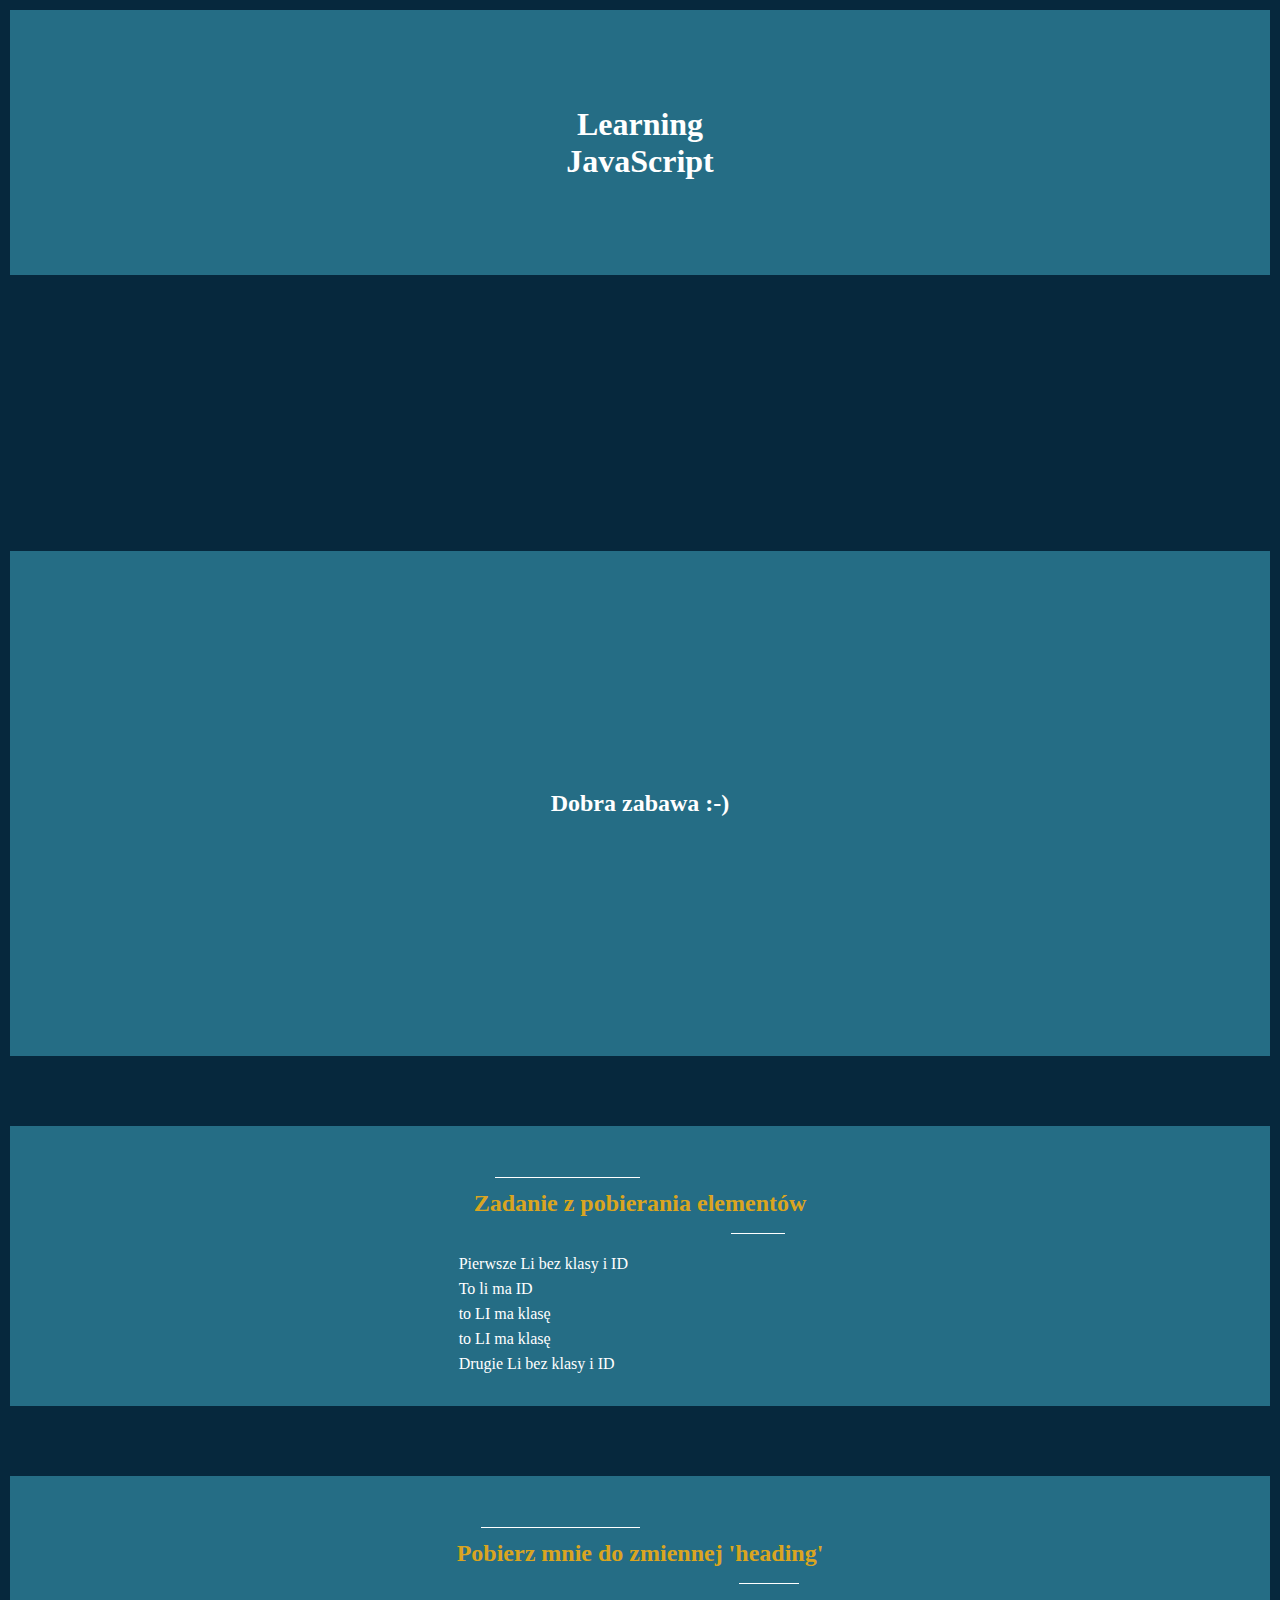
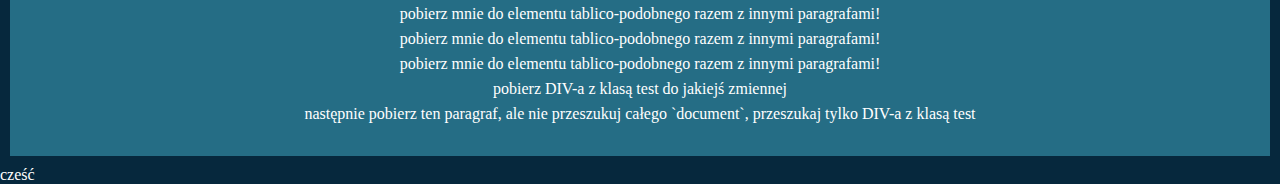
==== index.html @ 89d1a1ee "importing elements on the page chapter 2" ====
<!DOCTYPE html>
<html lang="pl">

<head>
    <meta charset="UTF-8">
    <meta http-equiv="X-UA-Compatible" content="IE=edge">
    <meta name="viewport" content="width=device-width, initial-scale=1.0">
    <link rel="stylesheet" href="./css/style.css">
    <title>Document</title>
</head>

<body>
    <header class="header section">
        <h1 class="header__title">Learning <br> JavaScript</h1>
        <div class="header__pic"></div>
    </header>
    <main class="main">
        <div class="main__fun section">
            <h2>Dobra zabawa :-)</h2>
        </div>
        <div class="freespace"></div>
        <div class="main__task1 section">
            <ul class="main__task1-list">
                <h2>Zadanie z pobierania elementów</h2>
                <li>Pierwsze Li bez klasy i ID</li>
                <li id="item"> To li ma ID</li>
                <li class="test">to LI ma klasę</li>
                <li class="test">to LI ma klasę</li>
                <li>Drugie Li bez klasy i ID</li>
            </ul>
        </div>
        <div class="freespace"></div>
        <div class="main__task2 section ">
            <h2>Pobierz mnie do zmiennej 'heading'</h2>
            <p>pobierz mnie do elementu tablico-podobnego razem z innymi paragrafami!</p>
            <p>pobierz mnie do elementu tablico-podobnego razem z innymi paragrafami!</p>
            <p>pobierz mnie do elementu tablico-podobnego razem z innymi paragrafami!</p>
            <div class="test2">
                <p>pobierz DIV-a z klasą test do jakiejś zmiennej</p>
                <p id="test3">następnie pobierz ten paragraf, ale nie przeszukuj całego `document`, przeszukaj tylko
                    DIV-a z klasą test</p>
            </div>
    </main>
    </div>
    <script src="./script.js"></script>
</body>

</html>
---- css/style.css ----
* {
  margin: 0;
  padding: 0;
}

body {
  position: relative;
  background-color: #06283D;
  color: white;
}

.header {
  height: 25vh;
  margin-bottom: 20%;
  background-color: #256D85;
}

.header__title {
  color: #fff;
  text-align: center;
}

.section {
  display: -webkit-box;
  display: -ms-flexbox;
  display: flex;
  padding: 20px;
  -webkit-box-orient: vertical;
  -webkit-box-direction: normal;
      -ms-flex-direction: column;
          flex-direction: column;
  -webkit-box-pack: center;
      -ms-flex-pack: center;
          justify-content: center;
  -webkit-box-align: center;
      -ms-flex-align: center;
          align-items: center;
  text-align: center;
  border: 10px solid #06283D;
}

.freespace {
  padding: 25px;
  background-color: #06283D;
}

.main {
  background-color: #256D85;
}

.main__fun {
  height: 45vh;
  padding: 50px;
}

.main__fun border
h2 {
  color: #eee;
  text-align: center;
}

.main__task1, .main__task2 {
  padding: 30px;
  line-height: 25px;
}

.main__task1-list {
  text-align: left;
  list-style-type: none;
}

.main__task1 h2, .main__task2 h2 {
  position: relative;
  padding: 15px;
  color: goldenrod;
  text-align: center;
  margin: 20px 0px;
}

.main__task1 h2::before, .main__task2 h2::before {
  position: absolute;
  content: '';
  height: 1px;
  width: 40%;
  left: 10%;
  top: 0%;
  border-bottom: 1px solid #fff;
}

.main__task1 h2::after, .main__task2 h2::after {
  position: absolute;
  content: '';
  height: 10px;
  width: 15%;
  right: 10%;
  bottom: -5%;
  border-bottom: 1px solid #fff;
}
/*# sourceMappingURL=style.css.map */
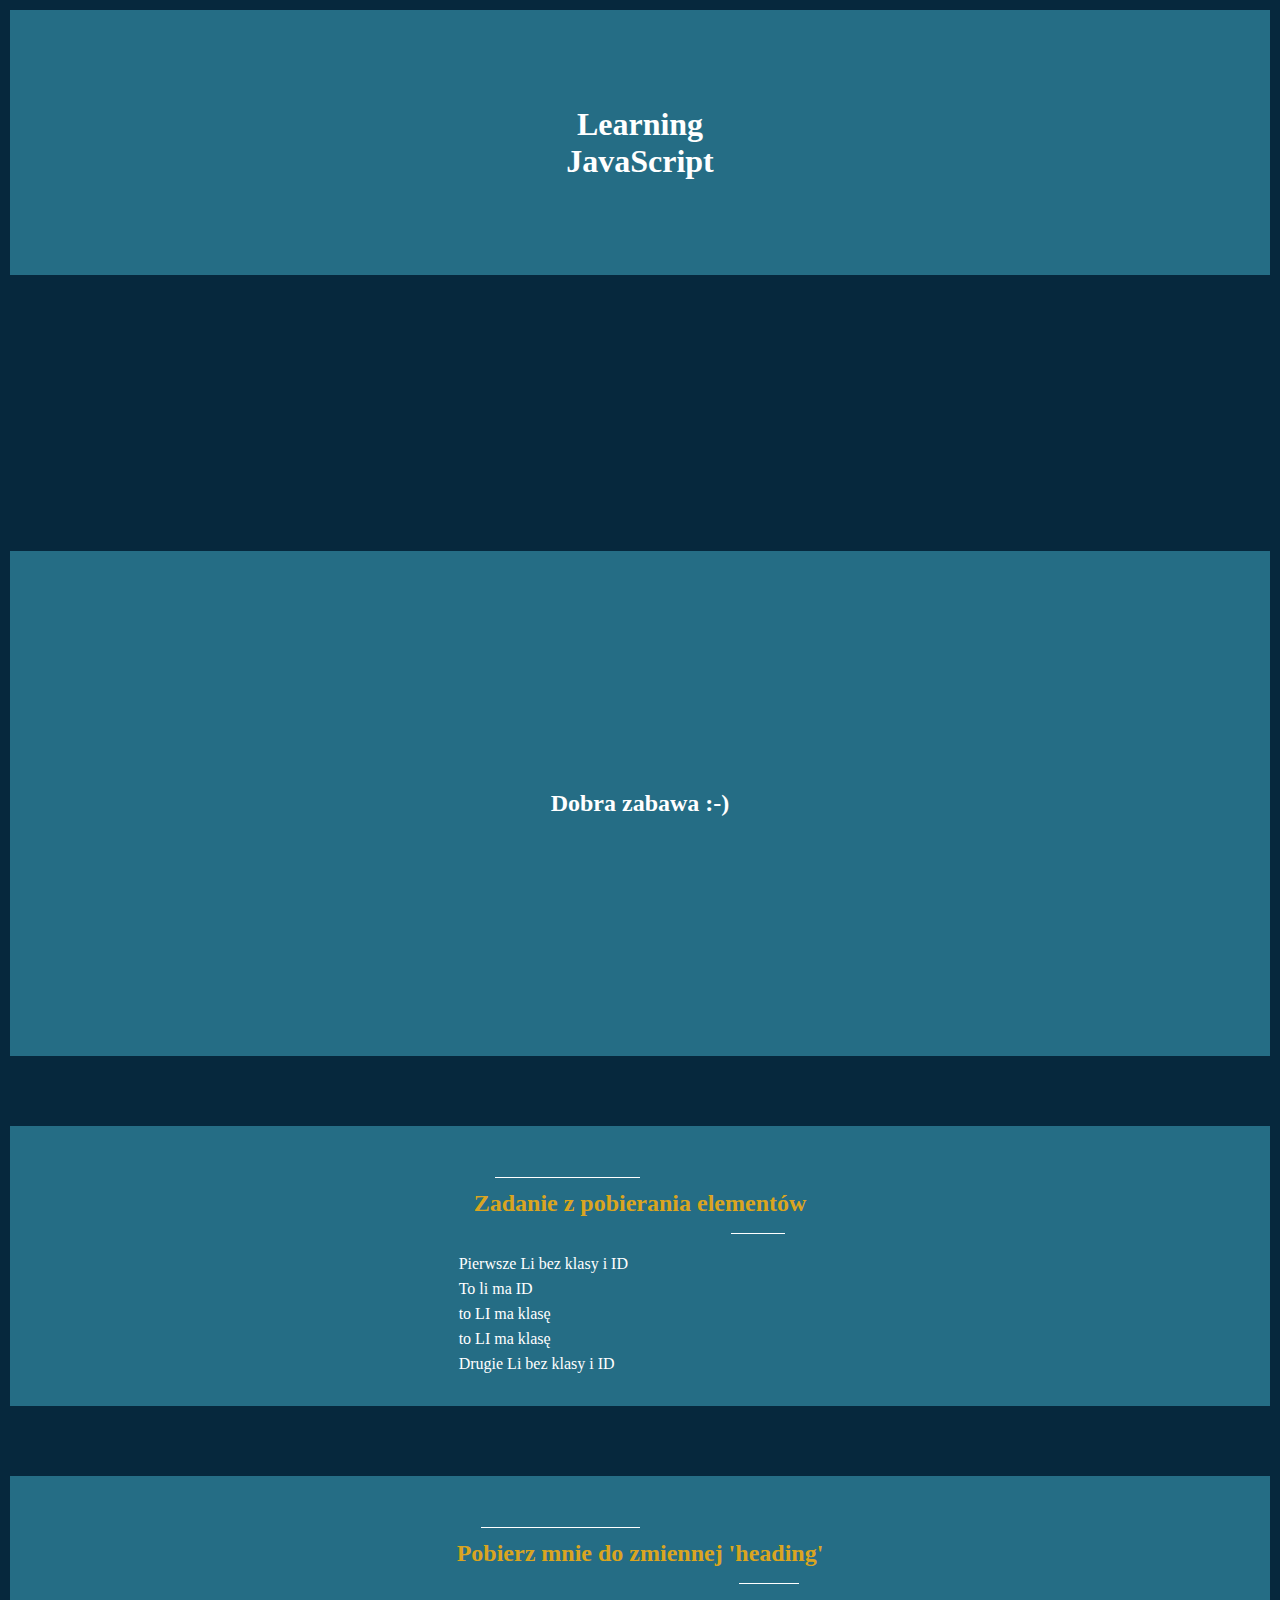
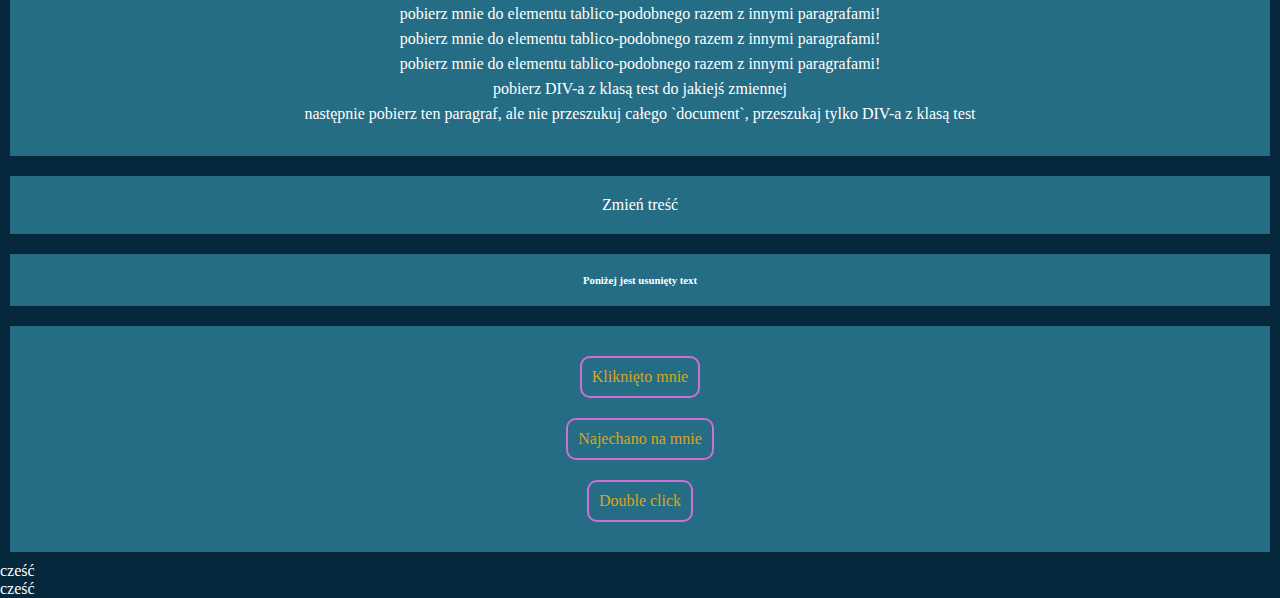
==== commit dc198c45: "Event" ====
--- a/index.html
+++ b/index.html
@@ -40,8 +40,23 @@
                 <p id="test3">następnie pobierz ten paragraf, ale nie przeszukuj całego `document`, przeszukaj tylko
                     DIV-a z klasą test</p>
             </div>
+        </div>
+        <div class="main__task3 section">
+            <button class="button3 btn">Przycisk</button>
+        </div>
+        <div class="main__task4 section">
+            <div class="remove">
+                <h6>Poniżej jest usunięty text</h6>
+                <p class="remove__p">Usuń ten paragrafami</p>
+            </div>
+        </div>
+        <div class="main__task5 section">
+            <div class="btn btn-1">Kliknięto mnie</div>
+            <div class="btn btn-2">Najechano na mnie</div>
+            <div class="btn btn-3">Double click</div>
+        </div>
     </main>
-    </div>
+    <div class="div73"></div>
     <script src="./script.js"></script>
 </body>
 
--- a/css/style.css
+++ b/css/style.css
@@ -44,6 +44,15 @@
   background-color: #06283D;
 }
 
+.btn {
+  padding: 10px;
+  margin: 10px;
+  border: 2px solid #d26dd2;
+  border-radius: 10px;
+  color: goldenrod;
+  cursor: pointer;
+}
+
 .main {
   background-color: #256D85;
 }
@@ -53,8 +62,7 @@
   padding: 50px;
 }
 
-.main__fun border
-h2 {
+.main__fun border h2 {
   color: #eee;
   text-align: center;
 }
@@ -79,7 +87,7 @@
 
 .main__task1 h2::before, .main__task2 h2::before {
   position: absolute;
-  content: '';
+  content: "";
   height: 1px;
   width: 40%;
   left: 10%;
@@ -89,11 +97,21 @@
 
 .main__task1 h2::after, .main__task2 h2::after {
   position: absolute;
-  content: '';
+  content: "";
   height: 10px;
   width: 15%;
   right: 10%;
   bottom: -5%;
   border-bottom: 1px solid #fff;
 }
+
+.btn-2 {
+  -webkit-transition: background-color 0.5s;
+  transition: background-color 0.5s;
+}
+
+.btn-2:hover {
+  background-color: goldenrod;
+  color: #fff;
+}
 /*# sourceMappingURL=style.css.map */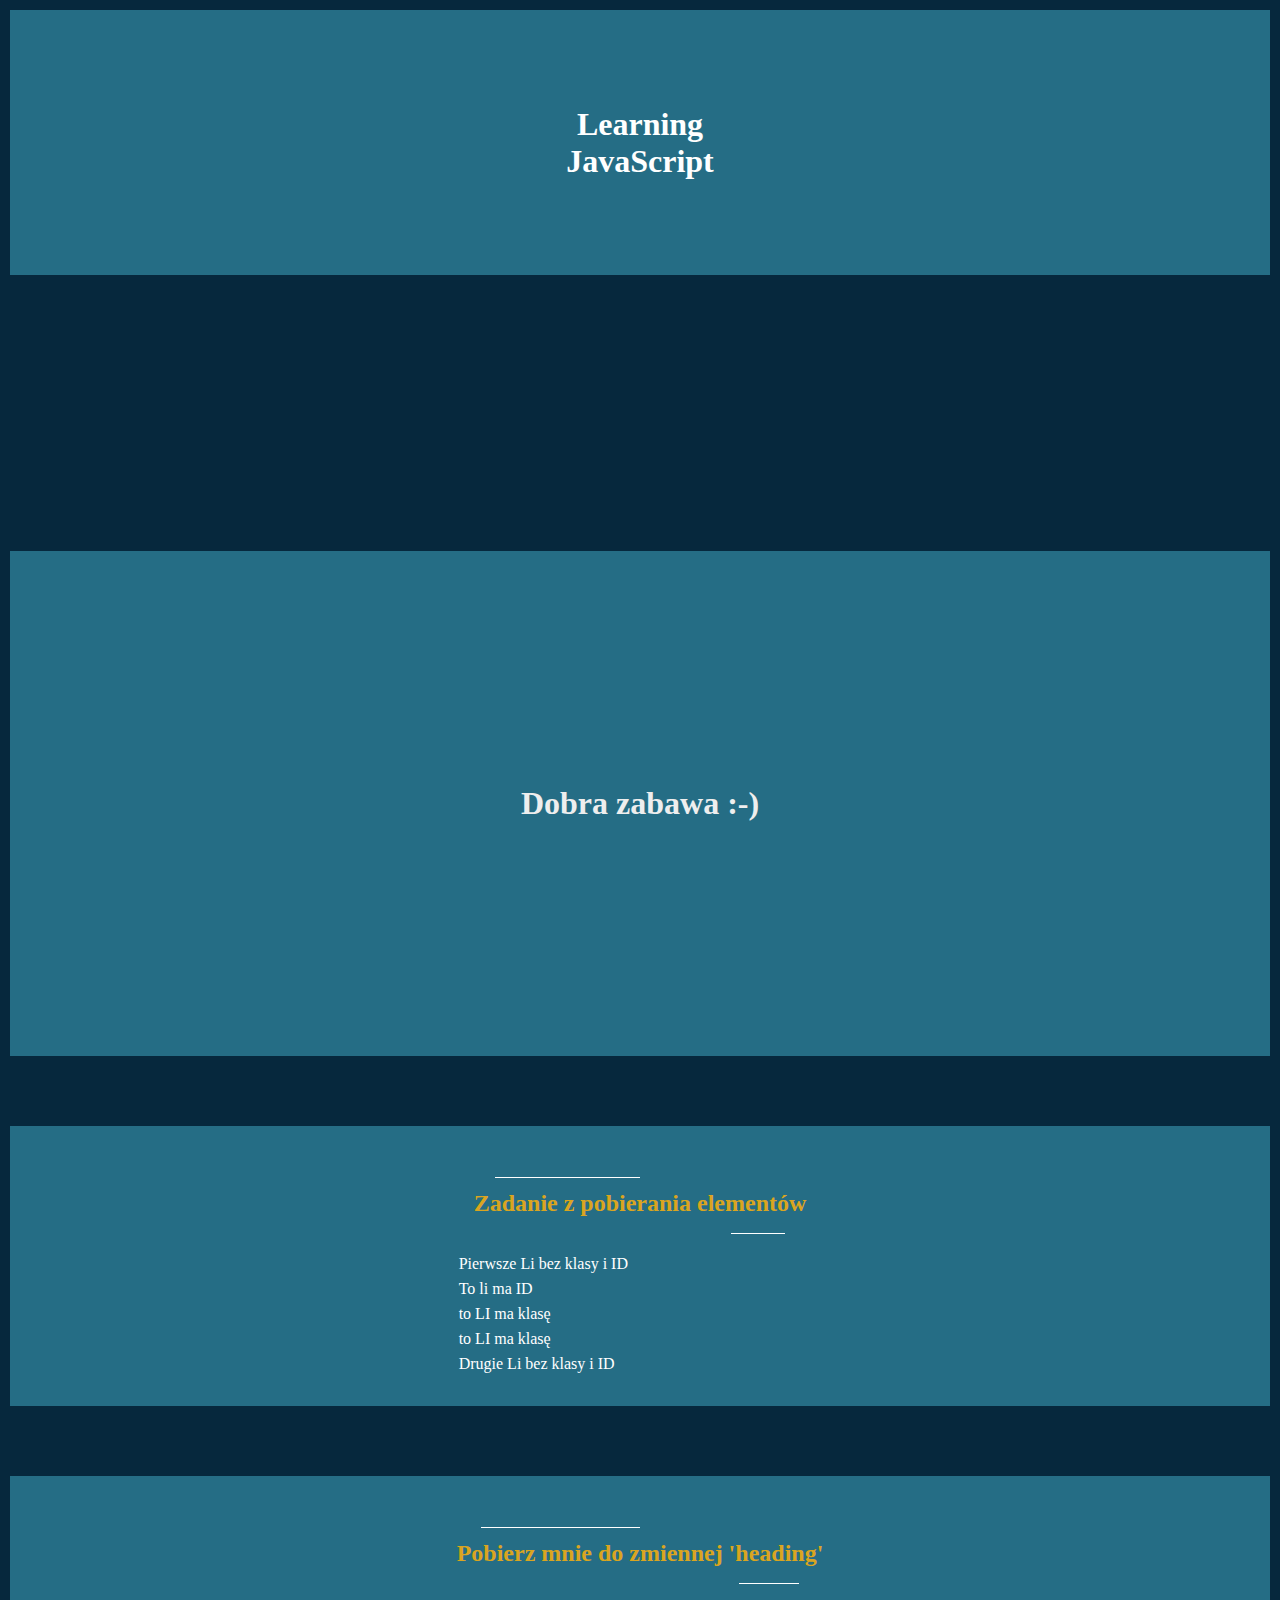
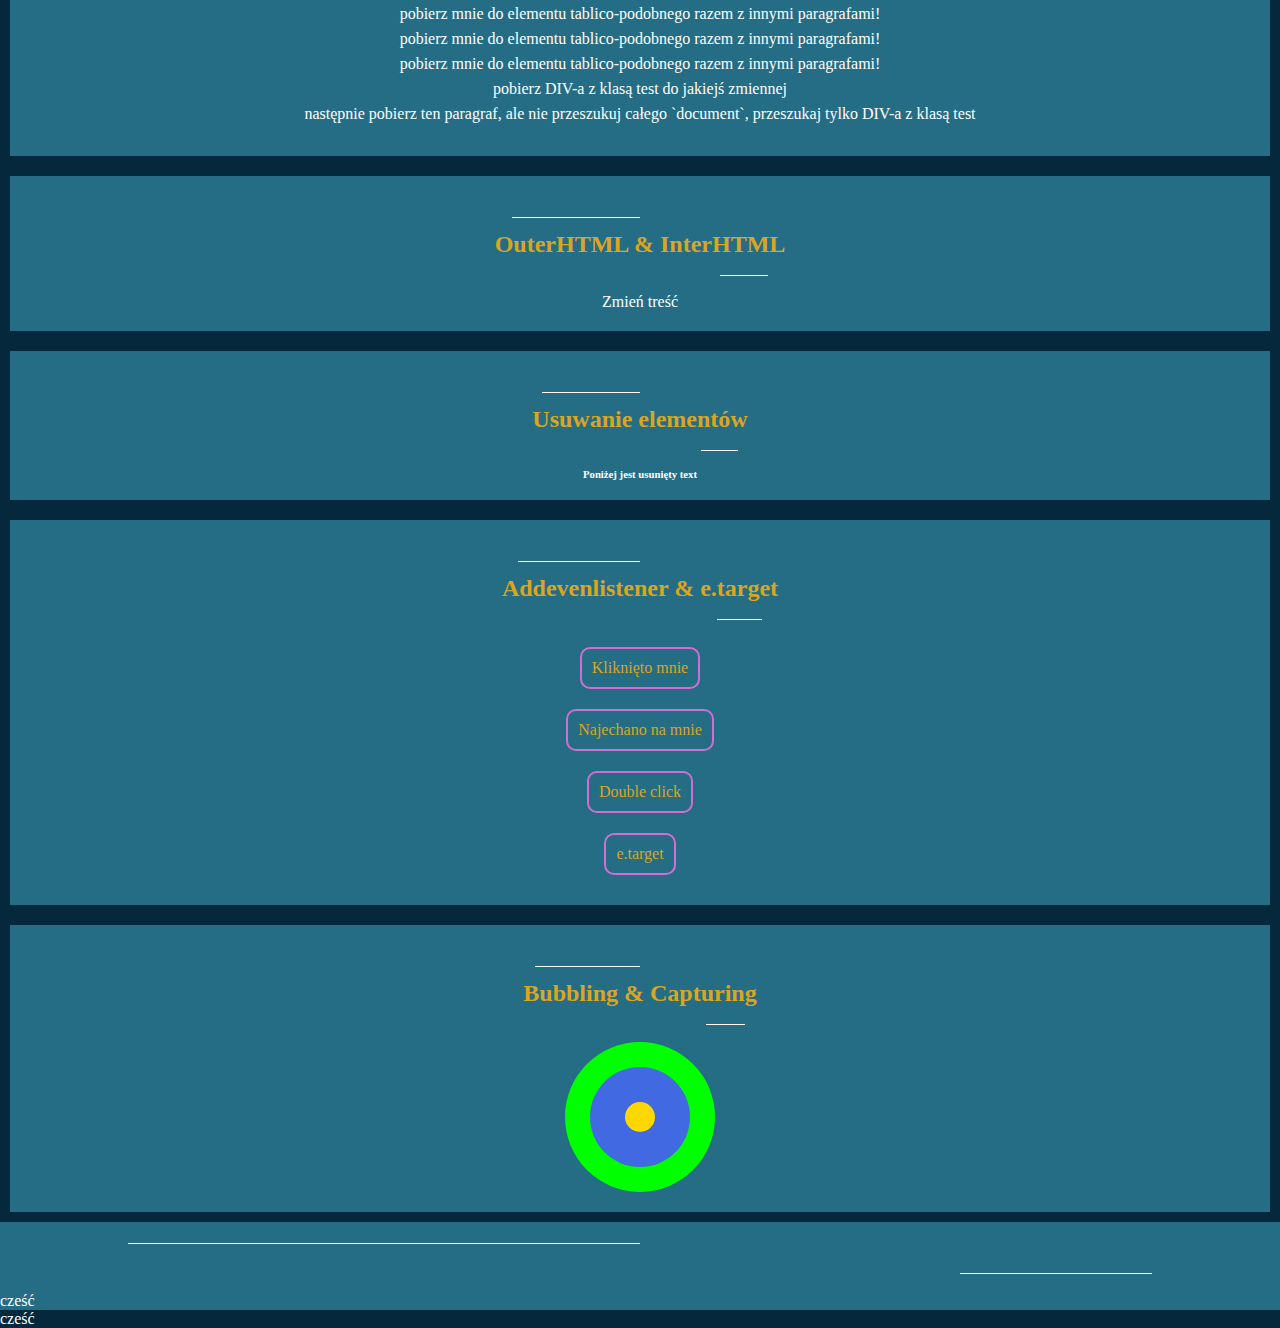
==== commit 97524243: "capturing & bubbling" ====
--- a/index.html
+++ b/index.html
@@ -16,7 +16,7 @@
     </header>
     <main class="main">
         <div class="main__fun section">
-            <h2>Dobra zabawa :-)</h2>
+            <h1>Dobra zabawa :-)</h1>
         </div>
         <div class="freespace"></div>
         <div class="main__task1 section">
@@ -42,22 +42,33 @@
             </div>
         </div>
         <div class="main__task3 section">
+            <h2>OuterHTML & InterHTML</h2>
             <button class="button3 btn">Przycisk</button>
         </div>
         <div class="main__task4 section">
+            <h2>Usuwanie elementów</h2>
             <div class="remove">
                 <h6>Poniżej jest usunięty text</h6>
                 <p class="remove__p">Usuń ten paragrafami</p>
             </div>
         </div>
         <div class="main__task5 section">
+            <h2>Addevenlistener & e.target</h2>
             <div class="btn btn-1">Kliknięto mnie</div>
             <div class="btn btn-2">Najechano na mnie</div>
             <div class="btn btn-3">Double click</div>
+            <div class="btn btn-4">e.target</div>
         </div>
-    </main>
-    <div class="div73"></div>
-    <script src="./script.js"></script>
+        <div class="main__task6 section">
+            <h2>Bubbling & Capturing</h2>
+            <div class="main__task6__lime">
+                <div class="main__task6__blue">
+                    <div class="main__task6__gold"></div>
+                </div>
+            </div>
+        </div>
+        <div class="div73"></div>
+        <script src="./script.js"></script>
 </body>
 
 </html>--- a/css/style.css
+++ b/css/style.css
@@ -62,7 +62,7 @@
   padding: 50px;
 }
 
-.main__fun border h2 {
+.main__fun h1 {
   color: #eee;
   text-align: center;
 }
@@ -77,32 +77,28 @@
   list-style-type: none;
 }
 
-.main__task1 h2, .main__task2 h2 {
-  position: relative;
-  padding: 15px;
-  color: goldenrod;
-  text-align: center;
-  margin: 20px 0px;
+.main__task6__lime {
+  background-color: lime;
+  width: 150px;
+  height: 150px;
+  border-radius: 50%;
 }
 
-.main__task1 h2::before, .main__task2 h2::before {
-  position: absolute;
-  content: "";
-  height: 1px;
-  width: 40%;
-  left: 10%;
-  top: 0%;
-  border-bottom: 1px solid #fff;
+.main__task6__blue {
+  margin: 25px;
+  background-color: royalblue;
+  width: 100px;
+  height: 100px;
+  border-radius: 50%;
 }
 
-.main__task1 h2::after, .main__task2 h2::after {
+.main__task6__gold {
   position: absolute;
-  content: "";
-  height: 10px;
-  width: 15%;
-  right: 10%;
-  bottom: -5%;
-  border-bottom: 1px solid #fff;
+  margin: 35px;
+  background-color: gold;
+  width: 30px;
+  height: 30px;
+  border-radius: 50%;
 }
 
 .btn-2 {
@@ -114,4 +110,32 @@
   background-color: goldenrod;
   color: #fff;
 }
+
+h2 {
+  position: relative;
+  padding: 15px;
+  color: goldenrod;
+  text-align: center;
+  margin: 20px 0px;
+}
+
+h2::before {
+  position: absolute;
+  content: "";
+  height: 1px;
+  width: 40%;
+  left: 10%;
+  top: 0%;
+  border-bottom: 1px solid #fff;
+}
+
+h2::after {
+  position: absolute;
+  content: "";
+  height: 10px;
+  width: 15%;
+  right: 10%;
+  bottom: -5%;
+  border-bottom: 1px solid #fff;
+}
 /*# sourceMappingURL=style.css.map */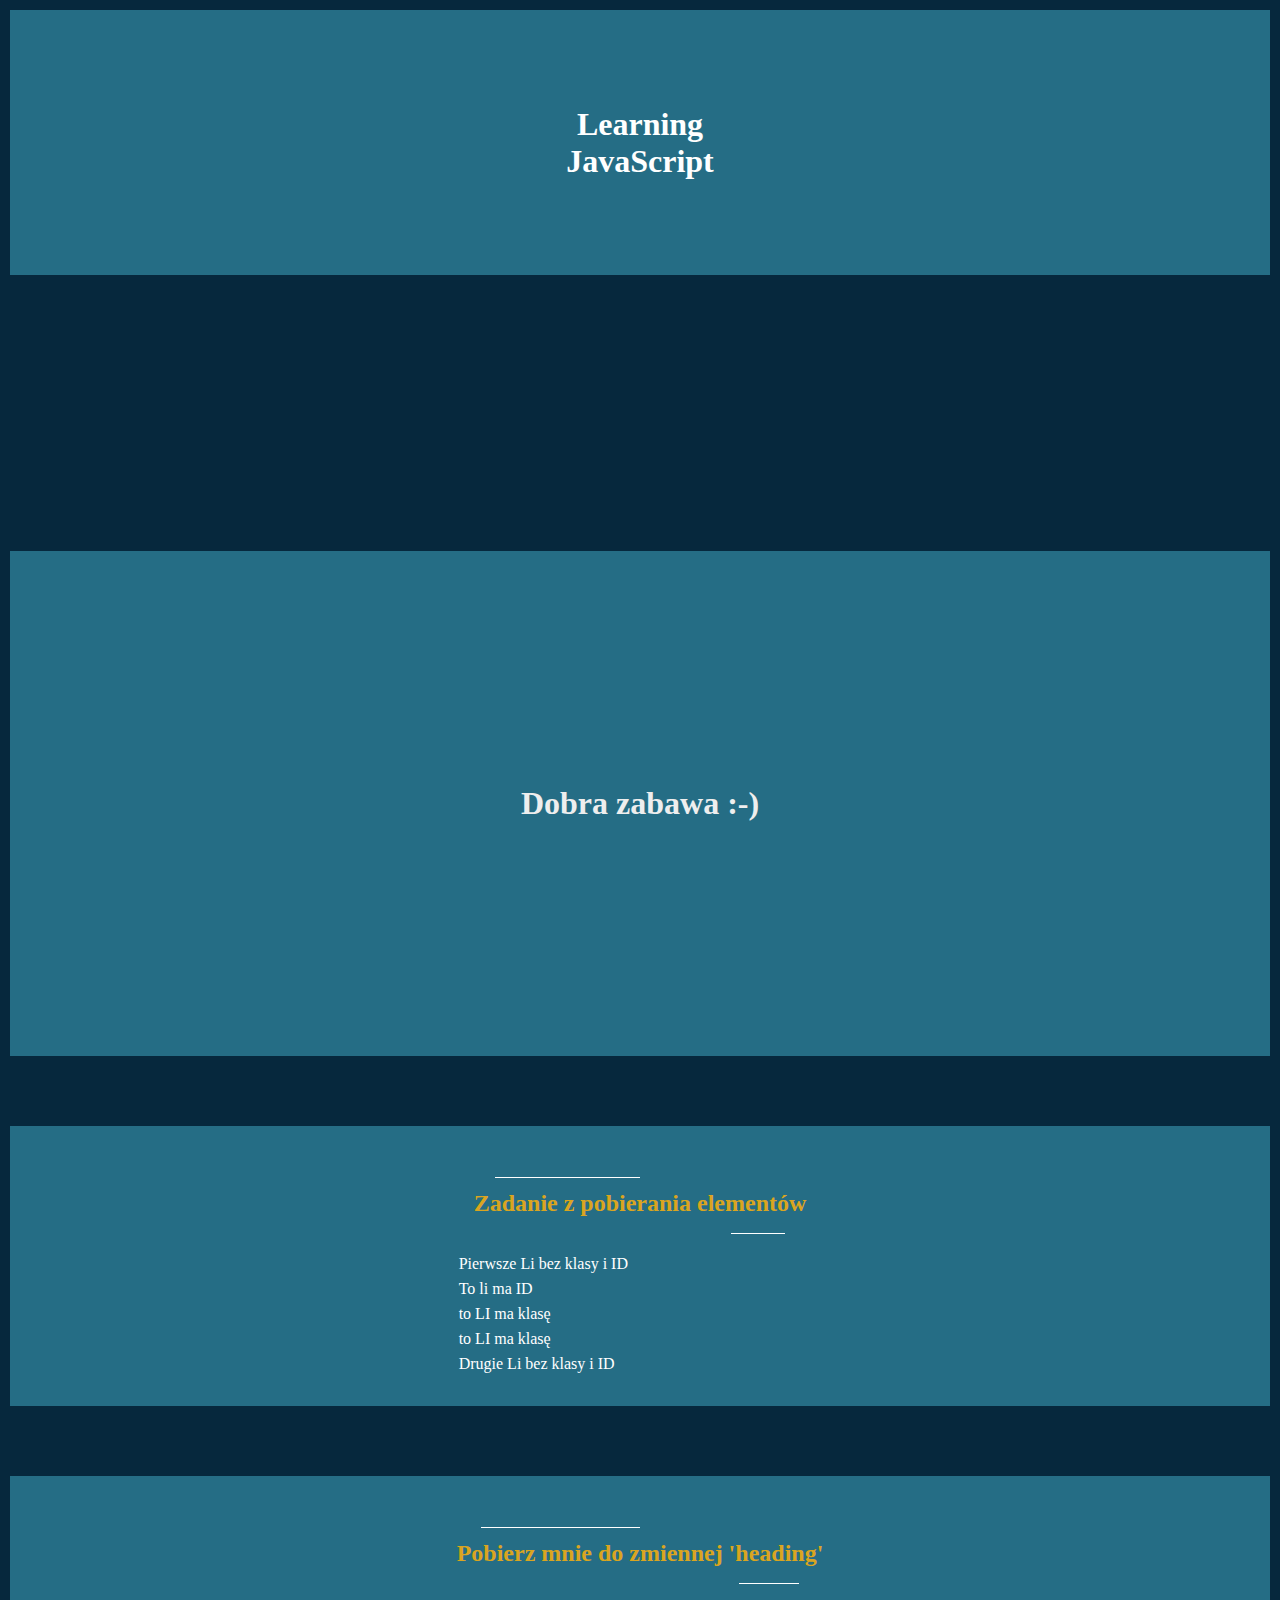
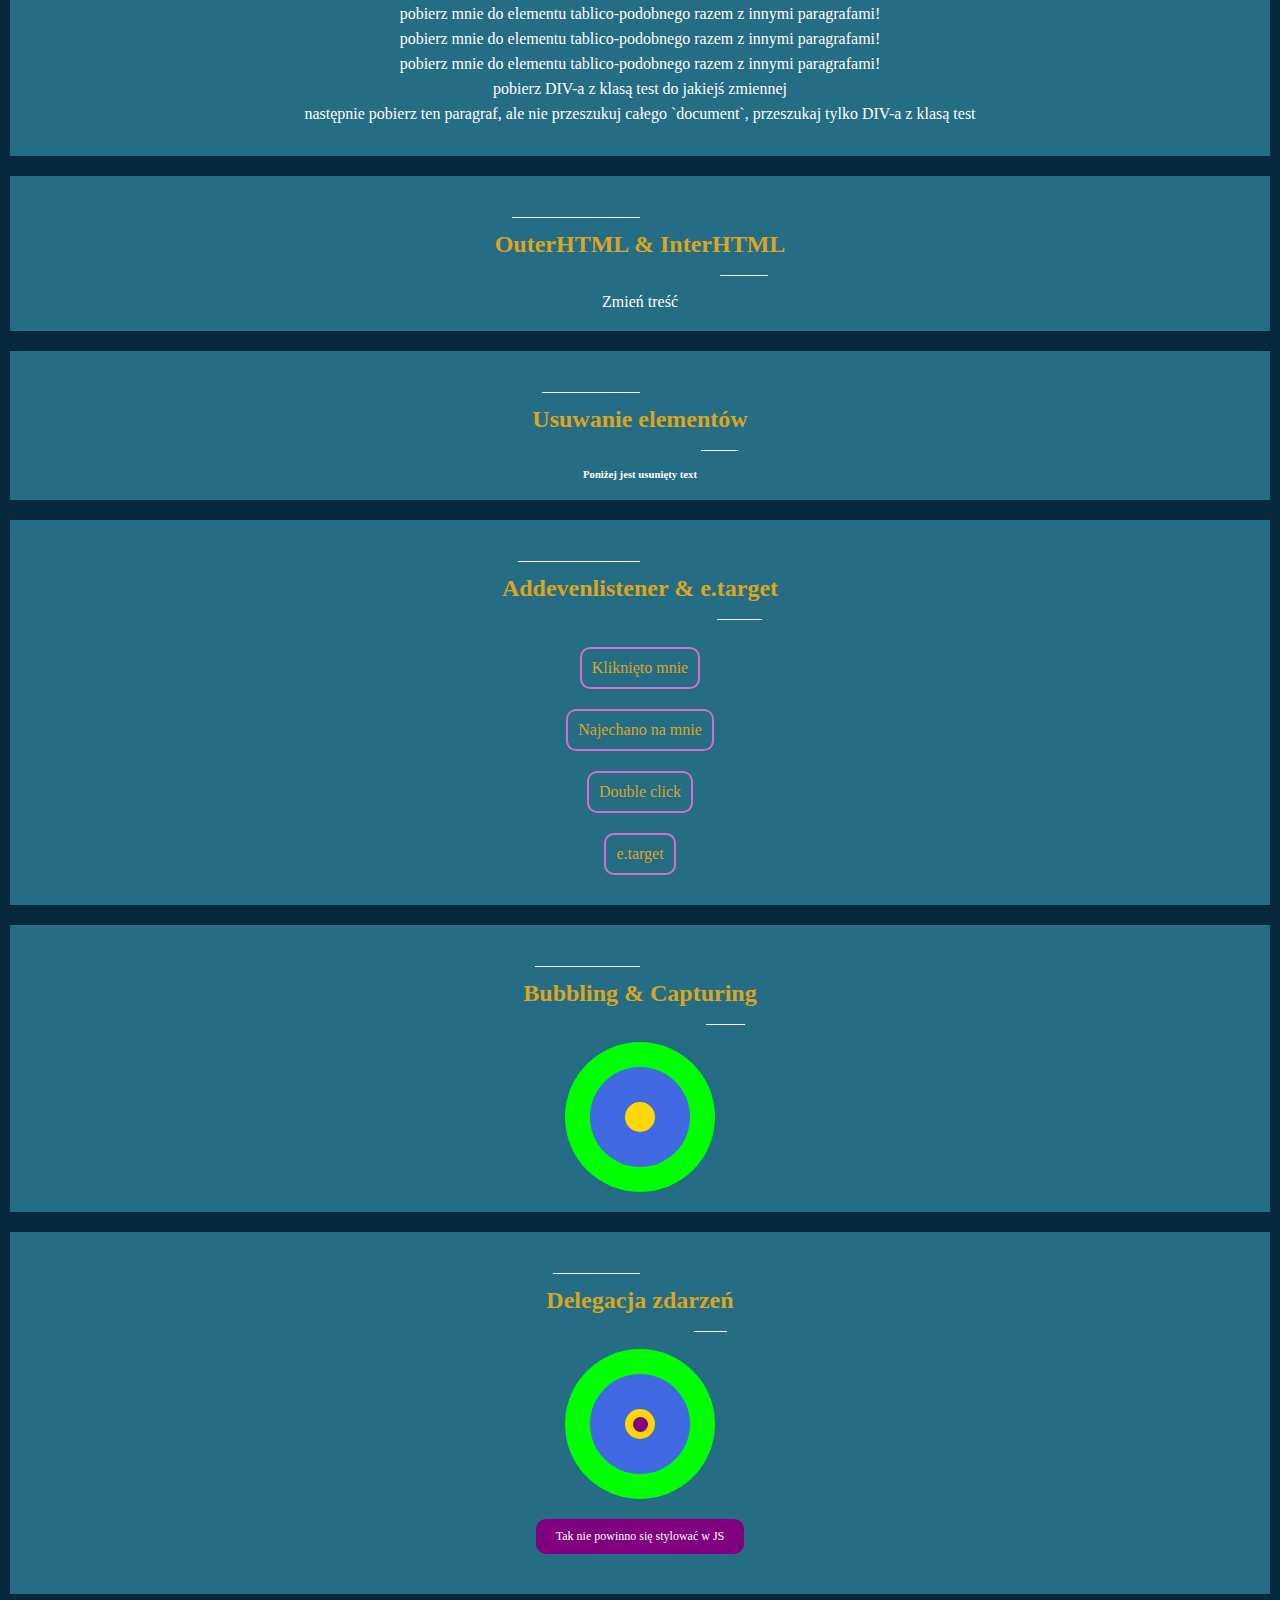
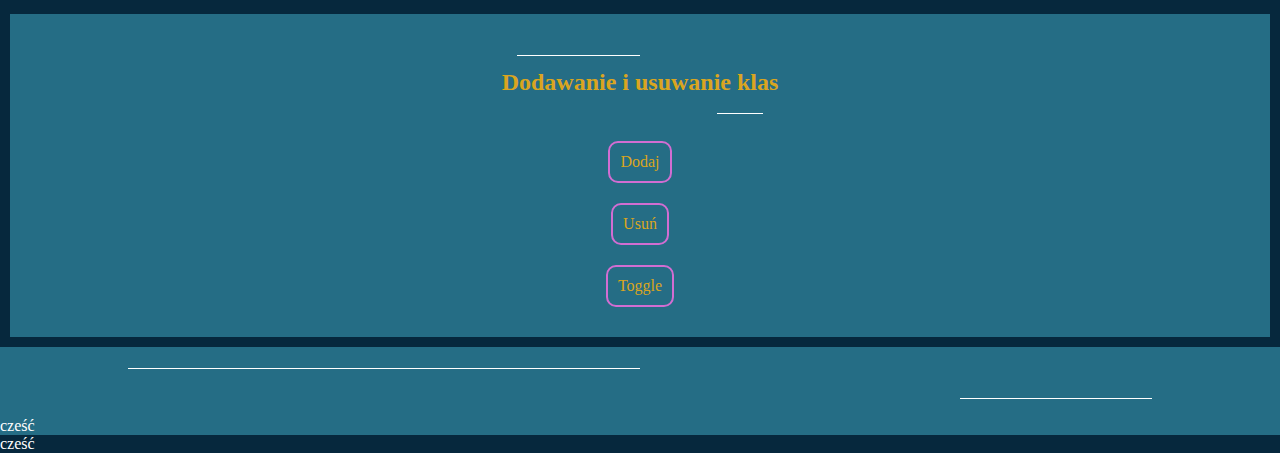
==== commit 53cdfceb: "Add and remove class" ====
--- a/index.html
+++ b/index.html
@@ -67,6 +67,20 @@
                 </div>
             </div>
         </div>
+        <div class="main__task7 section">
+            <h2>Delegacja zdarzeń</h2>
+            <div class="main__task7__lime2 circle circle2">
+                <div class="main__task7__blue2 circle">
+                    <div class="main__task7__gold2 circle circle2"></div>
+                </div>
+            </div>
+        </div>
+        <div class="main__task8 section">
+            <h2>Dodawanie i usuwanie klas</h2>
+            <div class="btn main__task8-add ">Dodaj</div>
+            <div class="btn main__task8-remove">Usuń</div>
+            <div class="btn main__task8-toggle">Toggle</div>
+        </div>
         <div class="div73"></div>
         <script src="./script.js"></script>
 </body>
--- a/css/style.css
+++ b/css/style.css
@@ -21,6 +21,7 @@
 }
 
 .section {
+  position: relative;
   display: -webkit-box;
   display: -ms-flexbox;
   display: flex;
@@ -77,14 +78,14 @@
   list-style-type: none;
 }
 
-.main__task6__lime {
+.main__task6__lime, .main__task6__lime2, .main__task7__lime, .main__task7__lime2 {
   background-color: lime;
   width: 150px;
   height: 150px;
   border-radius: 50%;
 }
 
-.main__task6__blue {
+.main__task6__blue, .main__task6__blue2, .main__task7__blue, .main__task7__blue2 {
   margin: 25px;
   background-color: royalblue;
   width: 100px;
@@ -92,13 +93,21 @@
   border-radius: 50%;
 }
 
-.main__task6__gold {
+.main__task6__gold, .main__task6__gold2, .main__task7__gold, .main__task7__gold2 {
   position: absolute;
   margin: 35px;
   background-color: gold;
   width: 30px;
   height: 30px;
   border-radius: 50%;
+}
+
+.main__task6__gold-purple, .main__task6__gold2-purple, .main__task7__gold-purple, .main__task7__gold2-purple {
+  margin: 7.5px;
+  width: 15px;
+  height: 15px;
+  border-radius: 50%;
+  background-color: purple;
 }
 
 .btn-2 {
@@ -138,4 +147,12 @@
   bottom: -5%;
   border-bottom: 1px solid #fff;
 }
+
+.testTask7 {
+  margin: 20px;
+  font-size: 12px;
+  padding: 10px 20px;
+  background-color: purple;
+  border-radius: 10px;
+}
 /*# sourceMappingURL=style.css.map */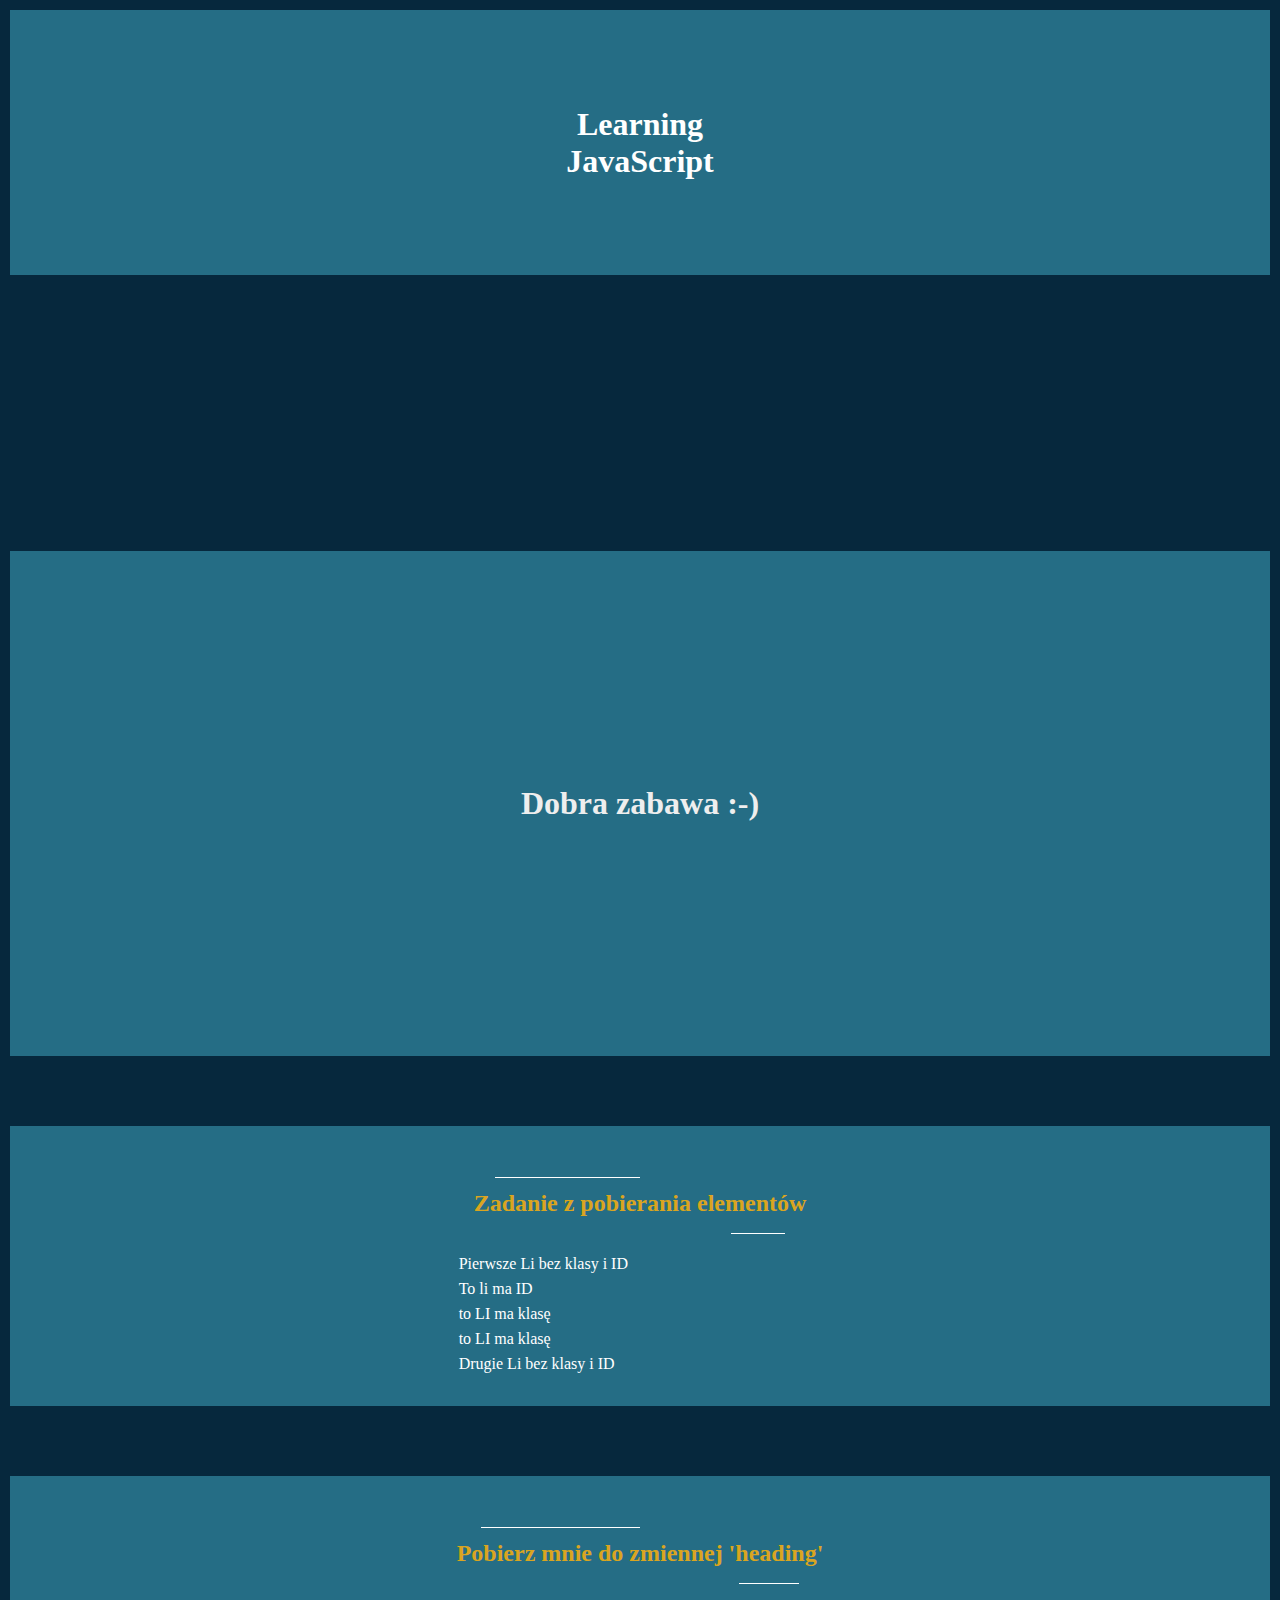
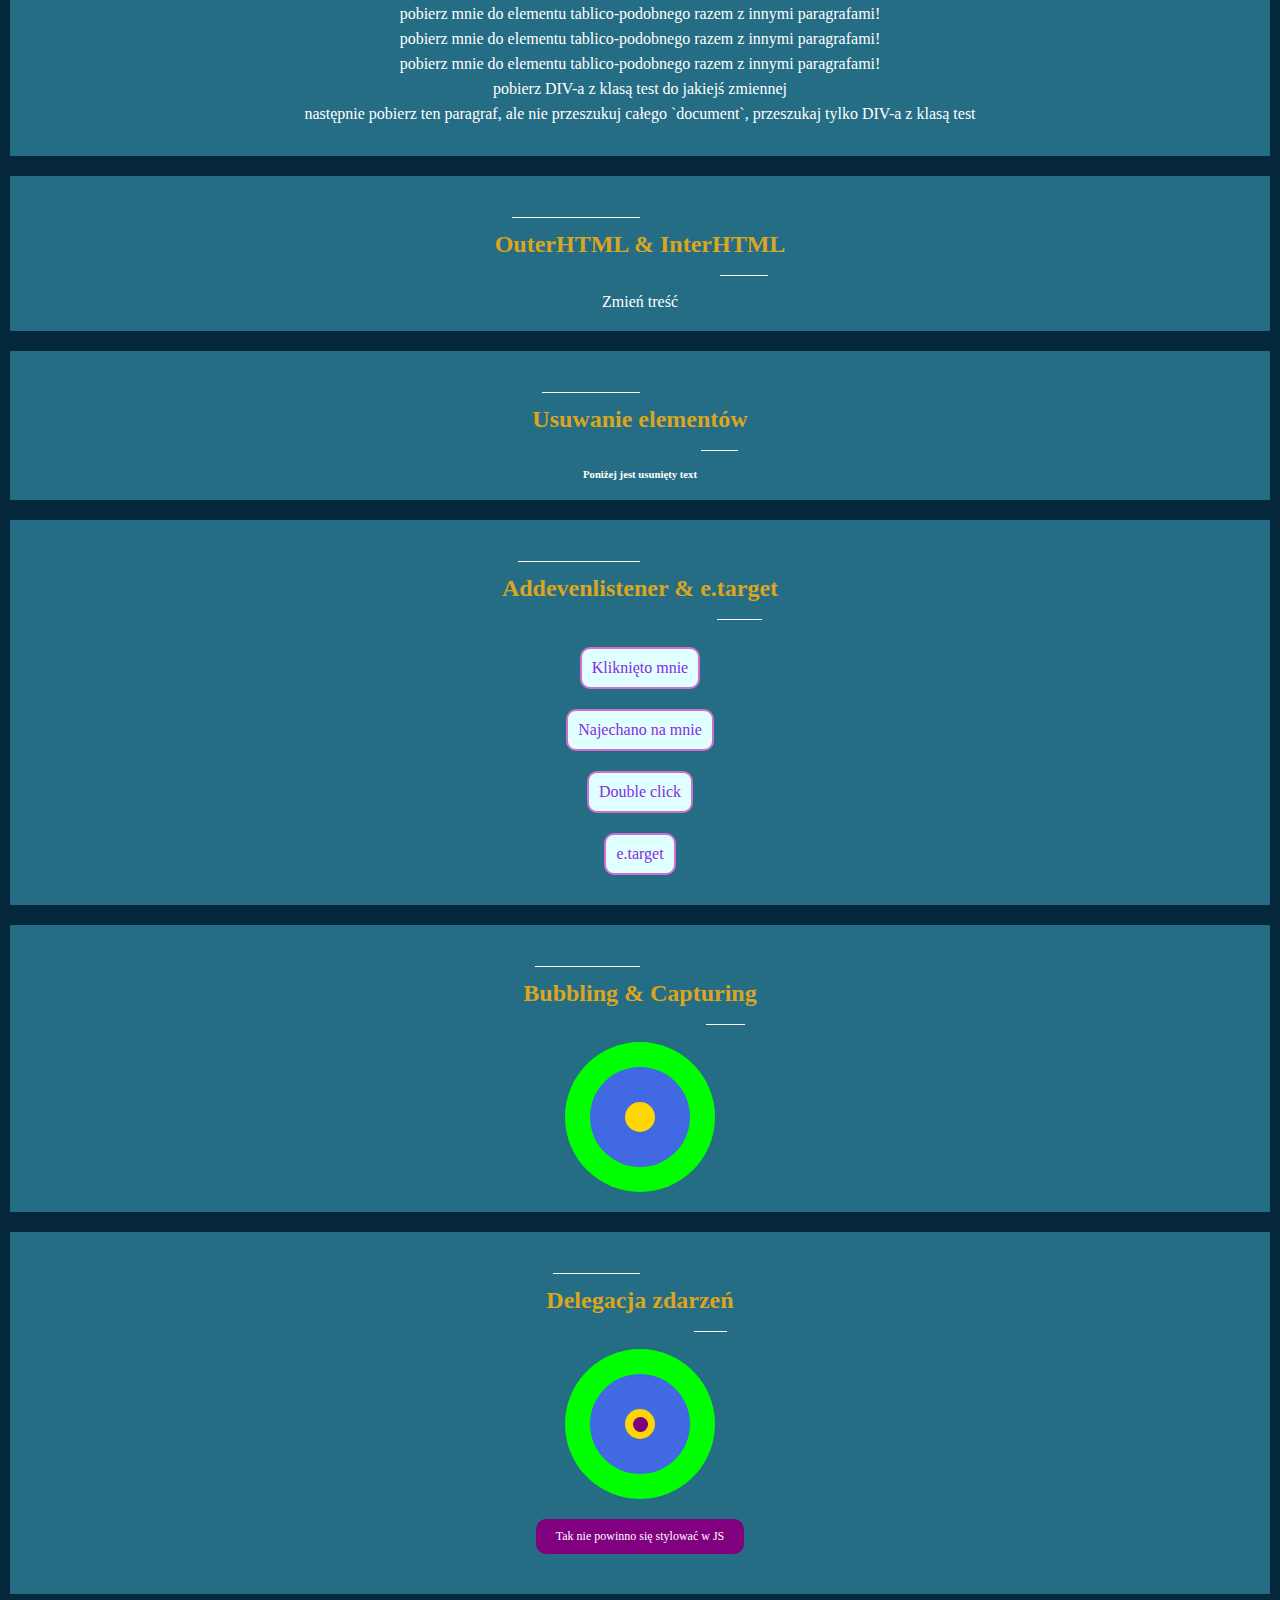
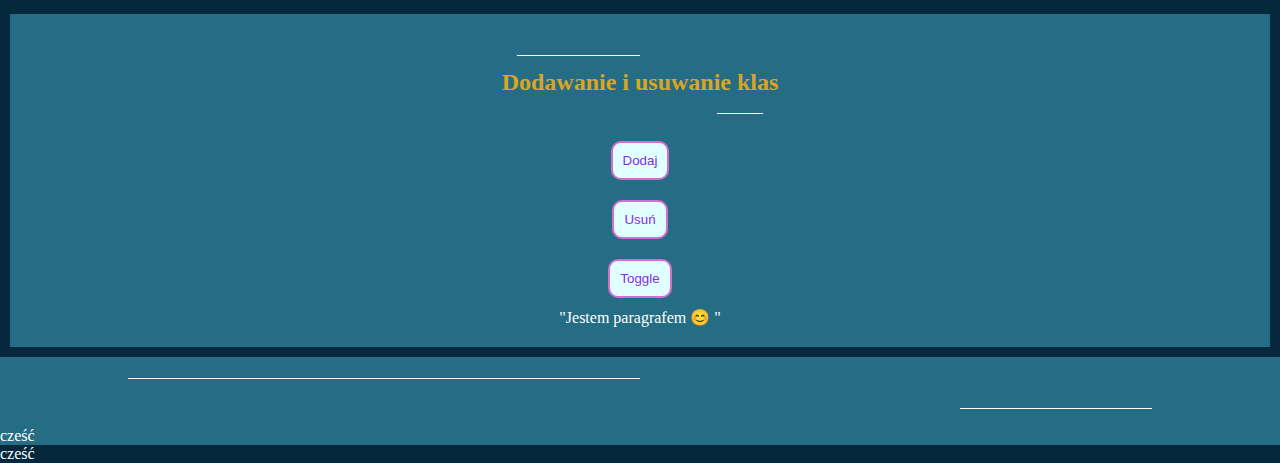
==== commit f939652c: "Add and remove class 2.0" ====
--- a/index.html
+++ b/index.html
@@ -77,9 +77,10 @@
         </div>
         <div class="main__task8 section">
             <h2>Dodawanie i usuwanie klas</h2>
-            <div class="btn main__task8-add ">Dodaj</div>
-            <div class="btn main__task8-remove">Usuń</div>
-            <div class="btn main__task8-toggle">Toggle</div>
+            <button class="btn main__task8-Add">Dodaj</button>
+            <button class="btn main__task8-Remove">Usuń</button>
+            <button class="btn main__task8-Toggle">Toggle</button>
+            <p class="text-box89">"Jestem paragrafem 😊 "</p>
         </div>
         <div class="div73"></div>
         <script src="./script.js"></script>
--- a/css/style.css
+++ b/css/style.css
@@ -50,7 +50,8 @@
   margin: 10px;
   border: 2px solid #d26dd2;
   border-radius: 10px;
-  color: goldenrod;
+  background-color: lightcyan;
+  color: blueviolet;
   cursor: pointer;
 }
 
@@ -155,4 +156,11 @@
   background-color: purple;
   border-radius: 10px;
 }
+
+.text89 {
+  padding: 10px  20px;
+  background-color: none;
+  border: 2px solid lime;
+  border-radius: 8px;
+}
 /*# sourceMappingURL=style.css.map */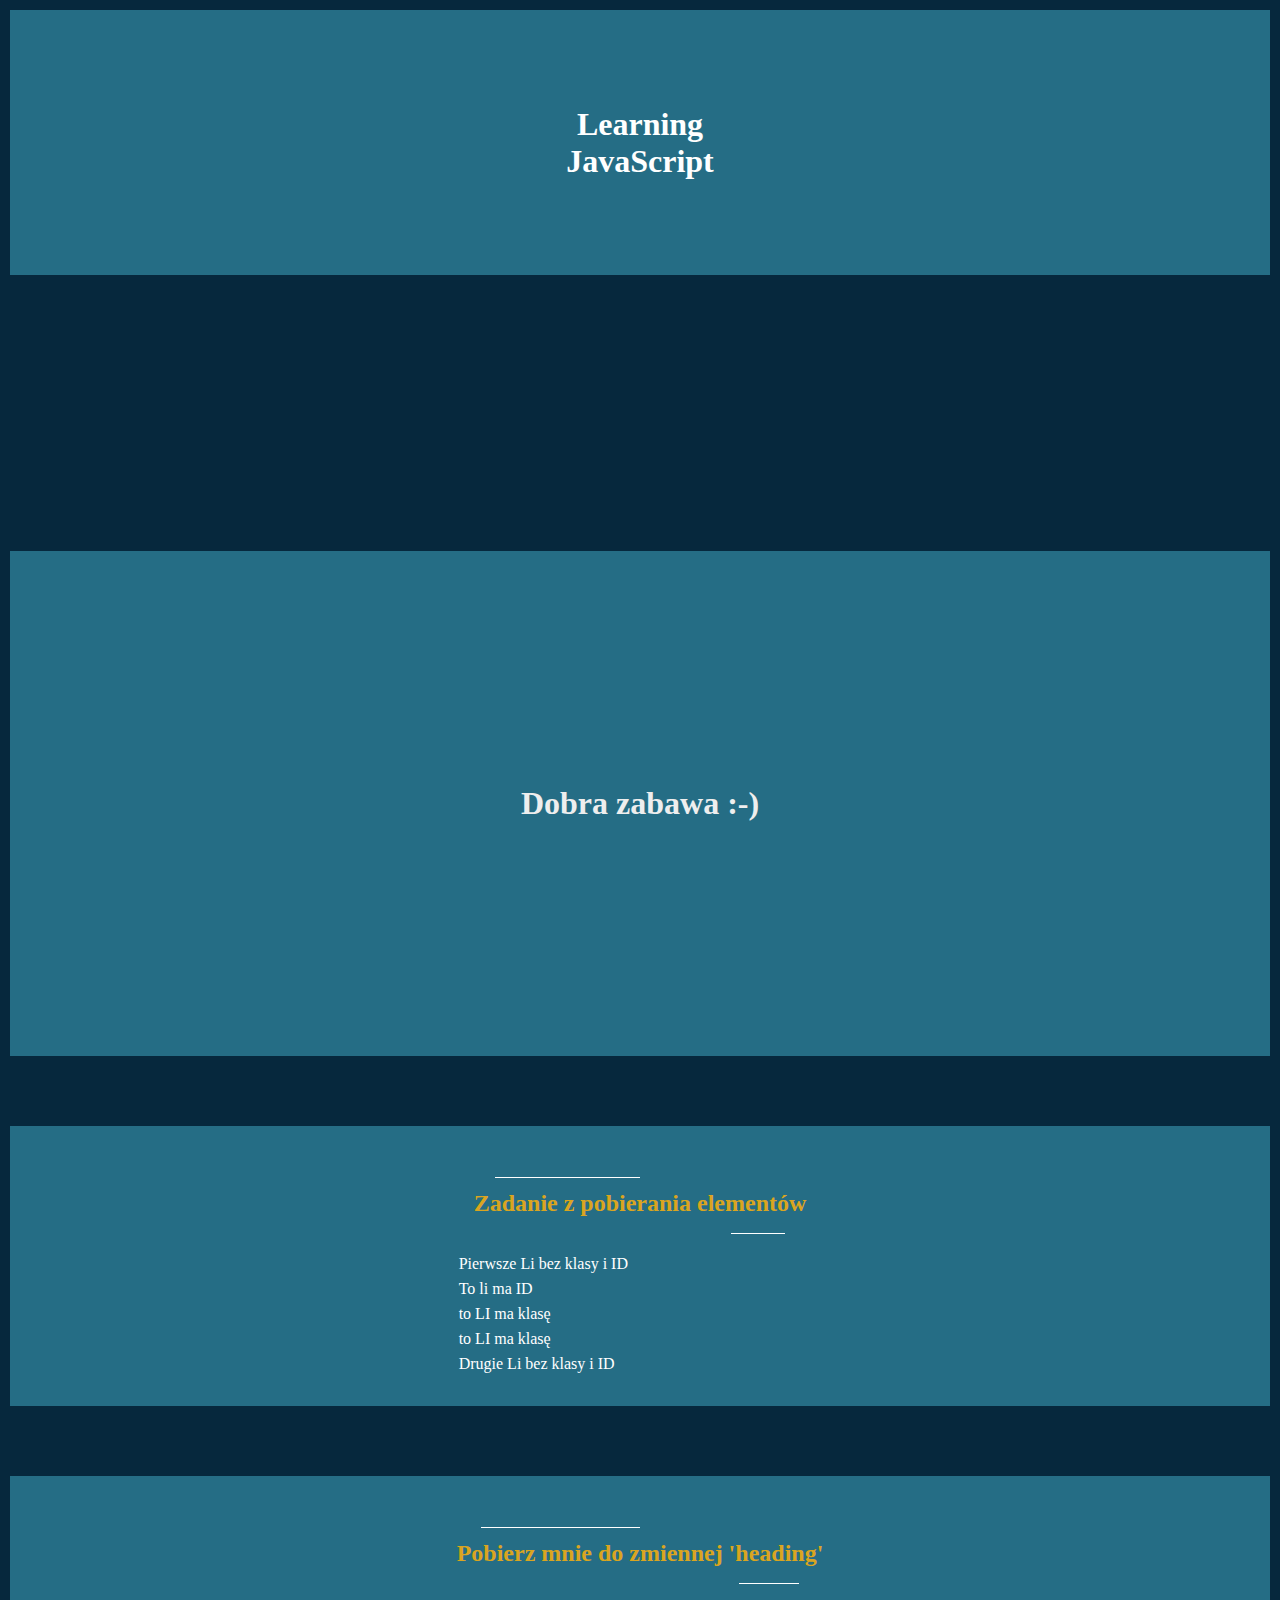
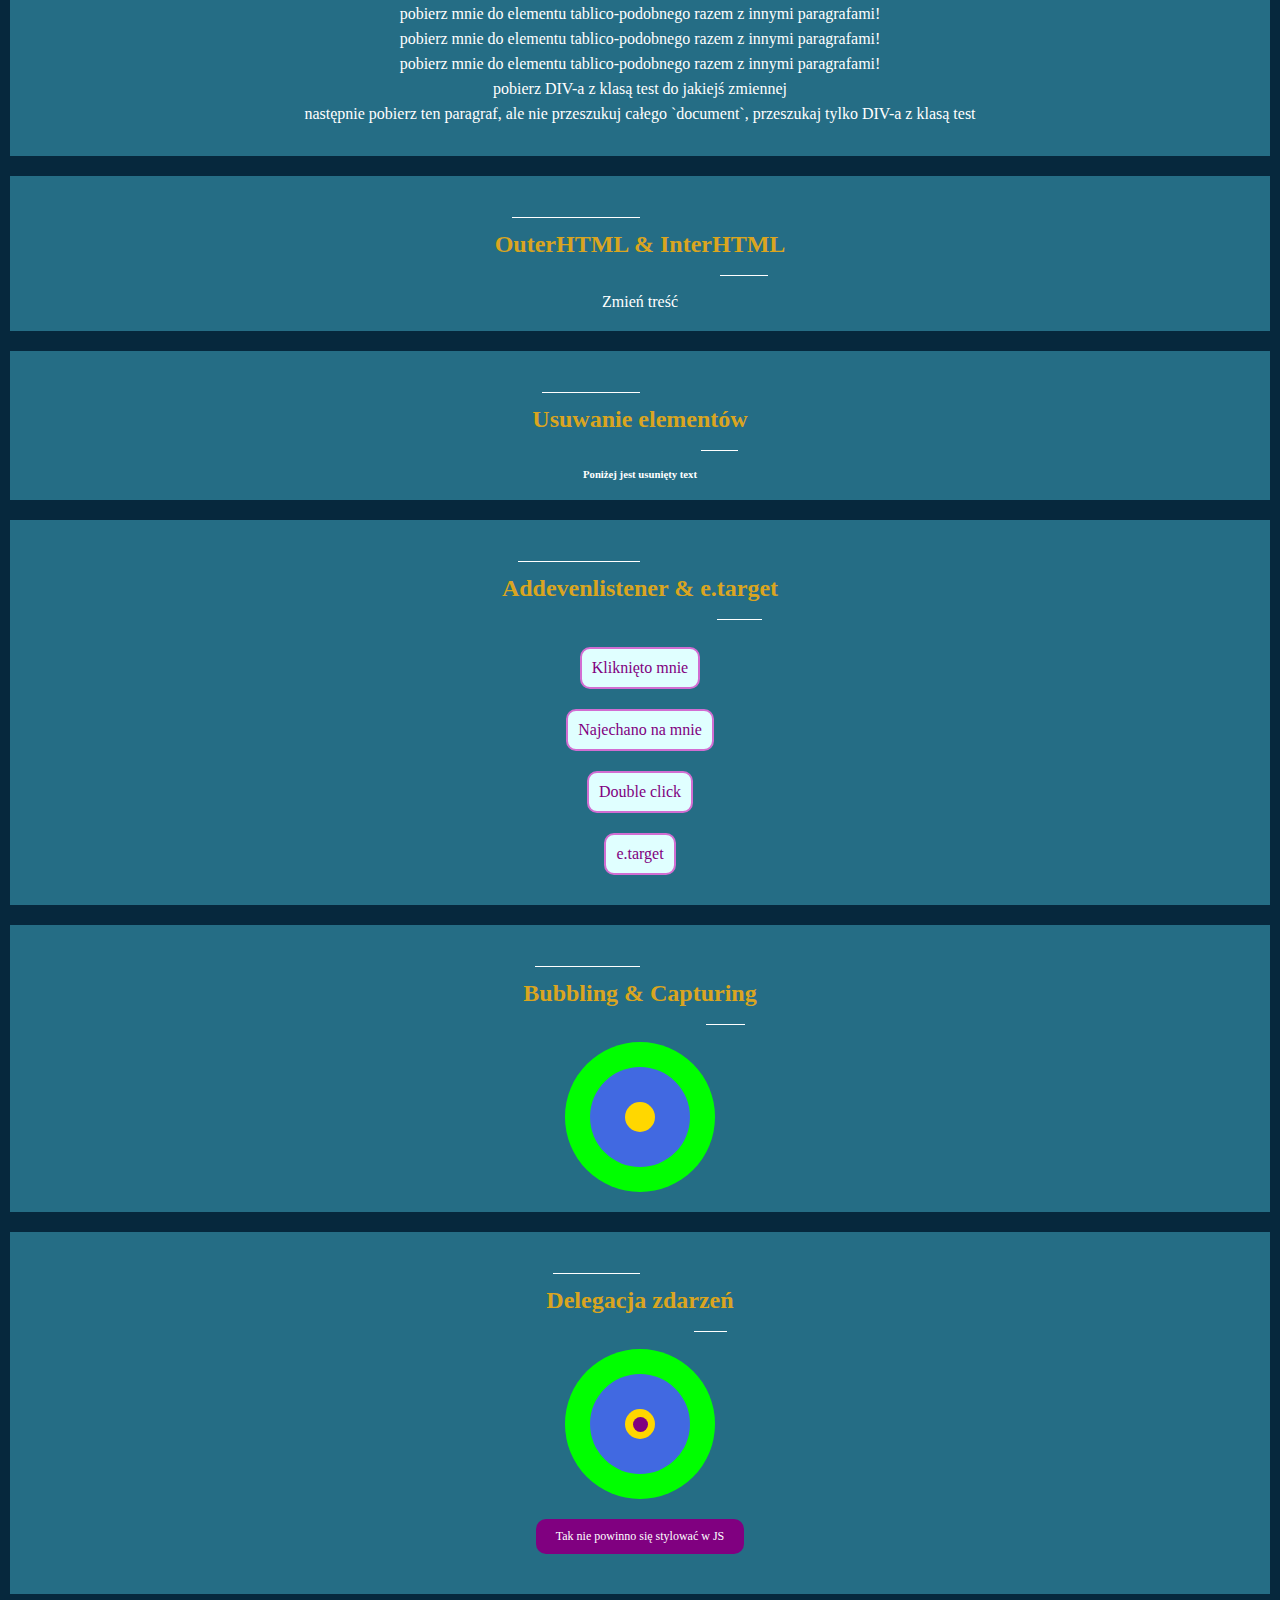
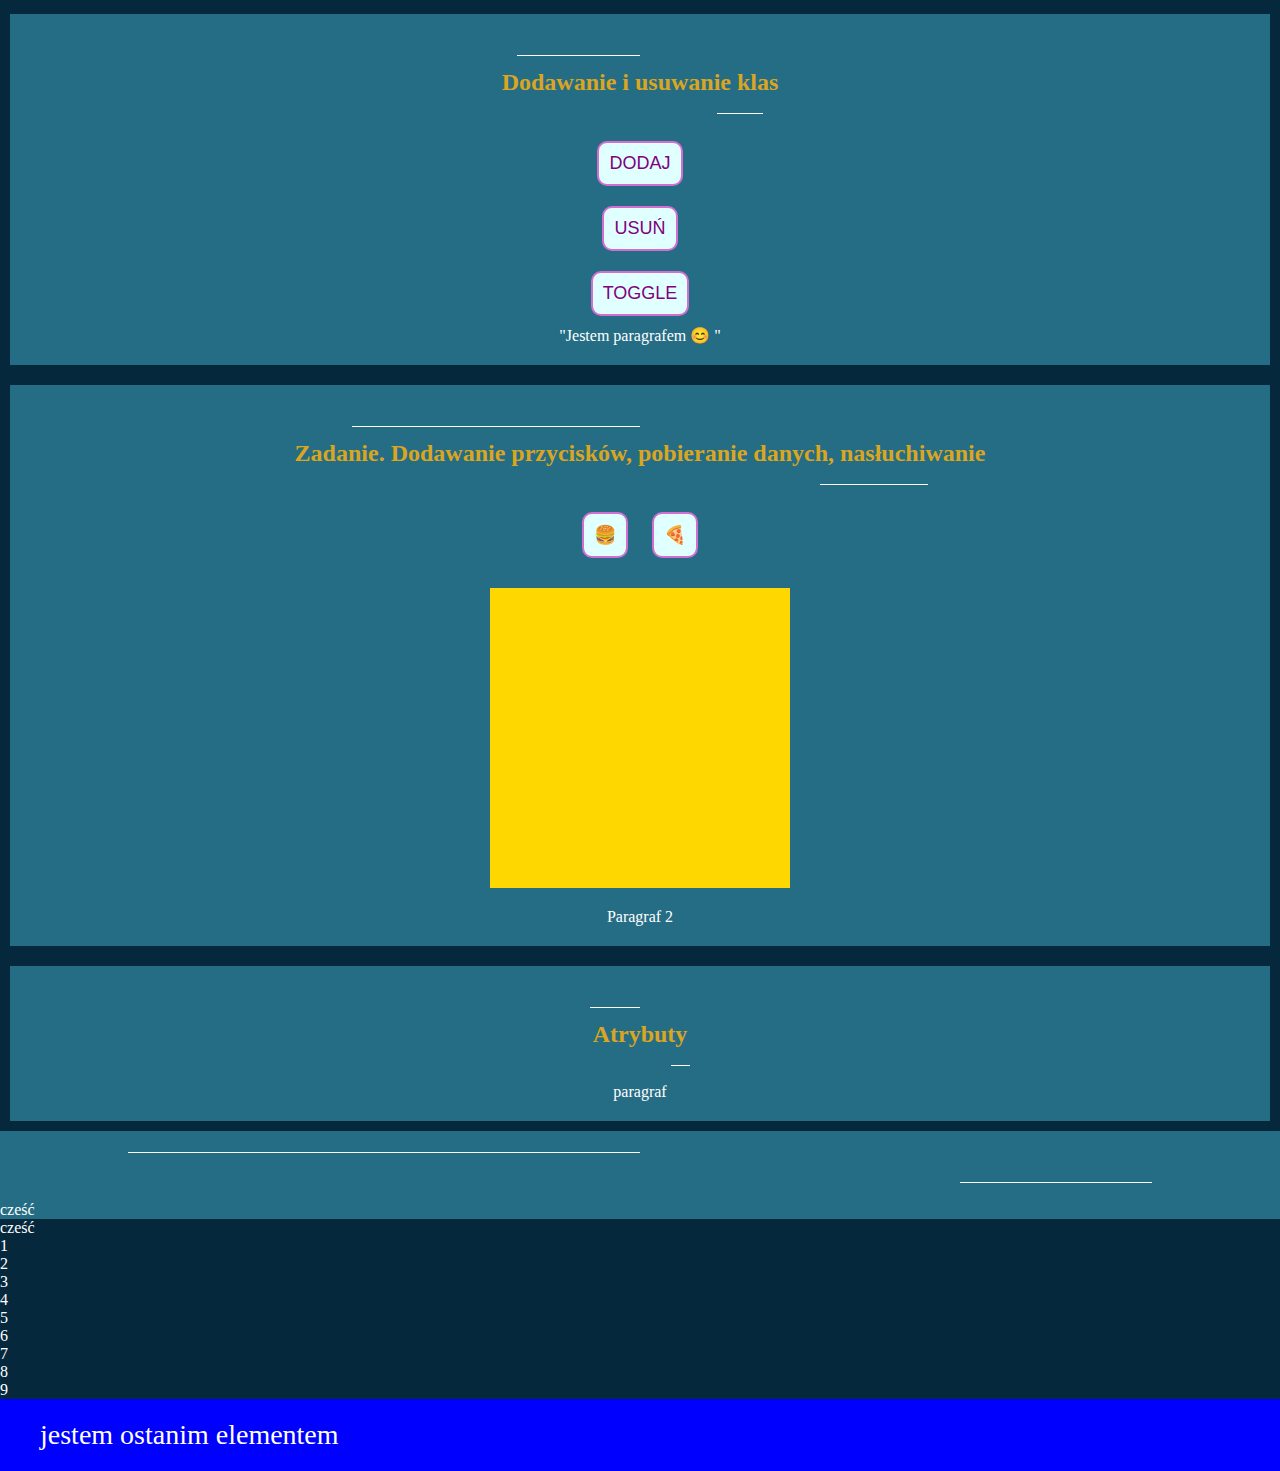
==== commit e2cdcc57: "Attribute" ====
--- a/index.html
+++ b/index.html
@@ -82,6 +82,24 @@
             <button class="btn main__task8-Toggle">Toggle</button>
             <p class="text-box89">"Jestem paragrafem 😊 "</p>
         </div>
+        <div class="main__task9 section">
+            <h2>Zadanie. Dodawanie przycisków, pobieranie danych, nasłuchiwanie</h2>
+            <div class="wrapper">
+                <div class="buttons">
+                    <button class="btn btn11">🍔</button>
+                    <button class="btn btn22">🍕</button>
+                </div>
+                <div class="square"></div>
+                <div class="text">
+                    <p class="p1">Paragraf 1</p>
+                    <p class="p2 show">Paragraf 2</p>
+                </div>
+            </div>
+        </div>
+     <div class="main__task10 section">
+            <h2>Atrybuty</h2>
+            <p class="ptask9" style="text-transform: uppercase;">paragraf</p>
+        </div>
         <div class="div73"></div>
         <script src="./script.js"></script>
 </body>
--- a/css/style.css
+++ b/css/style.css
@@ -51,7 +51,7 @@
   border: 2px solid #d26dd2;
   border-radius: 10px;
   background-color: lightcyan;
-  color: blueviolet;
+  color: purple;
   cursor: pointer;
 }
 
@@ -163,4 +163,55 @@
   border: 2px solid lime;
   border-radius: 8px;
 }
+
+.wrapper {
+  display: -webkit-box;
+  display: -ms-flexbox;
+  display: flex;
+  -webkit-box-pack: center;
+      -ms-flex-pack: center;
+          justify-content: center;
+  -webkit-box-align: center;
+      -ms-flex-align: center;
+          align-items: center;
+  -webkit-box-orient: vertical;
+  -webkit-box-direction: normal;
+      -ms-flex-direction: column;
+          flex-direction: column;
+}
+
+.p1,
+.p2 {
+  display: none;
+}
+
+.show {
+  display: block;
+}
+
+.square {
+  margin: 20px;
+  width: 300px;
+  height: 300px;
+  background-color: gold;
+}
+
+button {
+  padding: 20px 40px;
+  margin: 20px;
+  cursor: pointer;
+  background: none;
+  color: #fff;
+  font-size: 18px;
+  border: 3px solid #ddd;
+  border-radius: 8px;
+  -webkit-transition: 0.3s;
+  transition: 0.3s;
+  text-transform: uppercase;
+}
+
+button:hover {
+  background-color: #ddd;
+  color: #000;
+}
 /*# sourceMappingURL=style.css.map */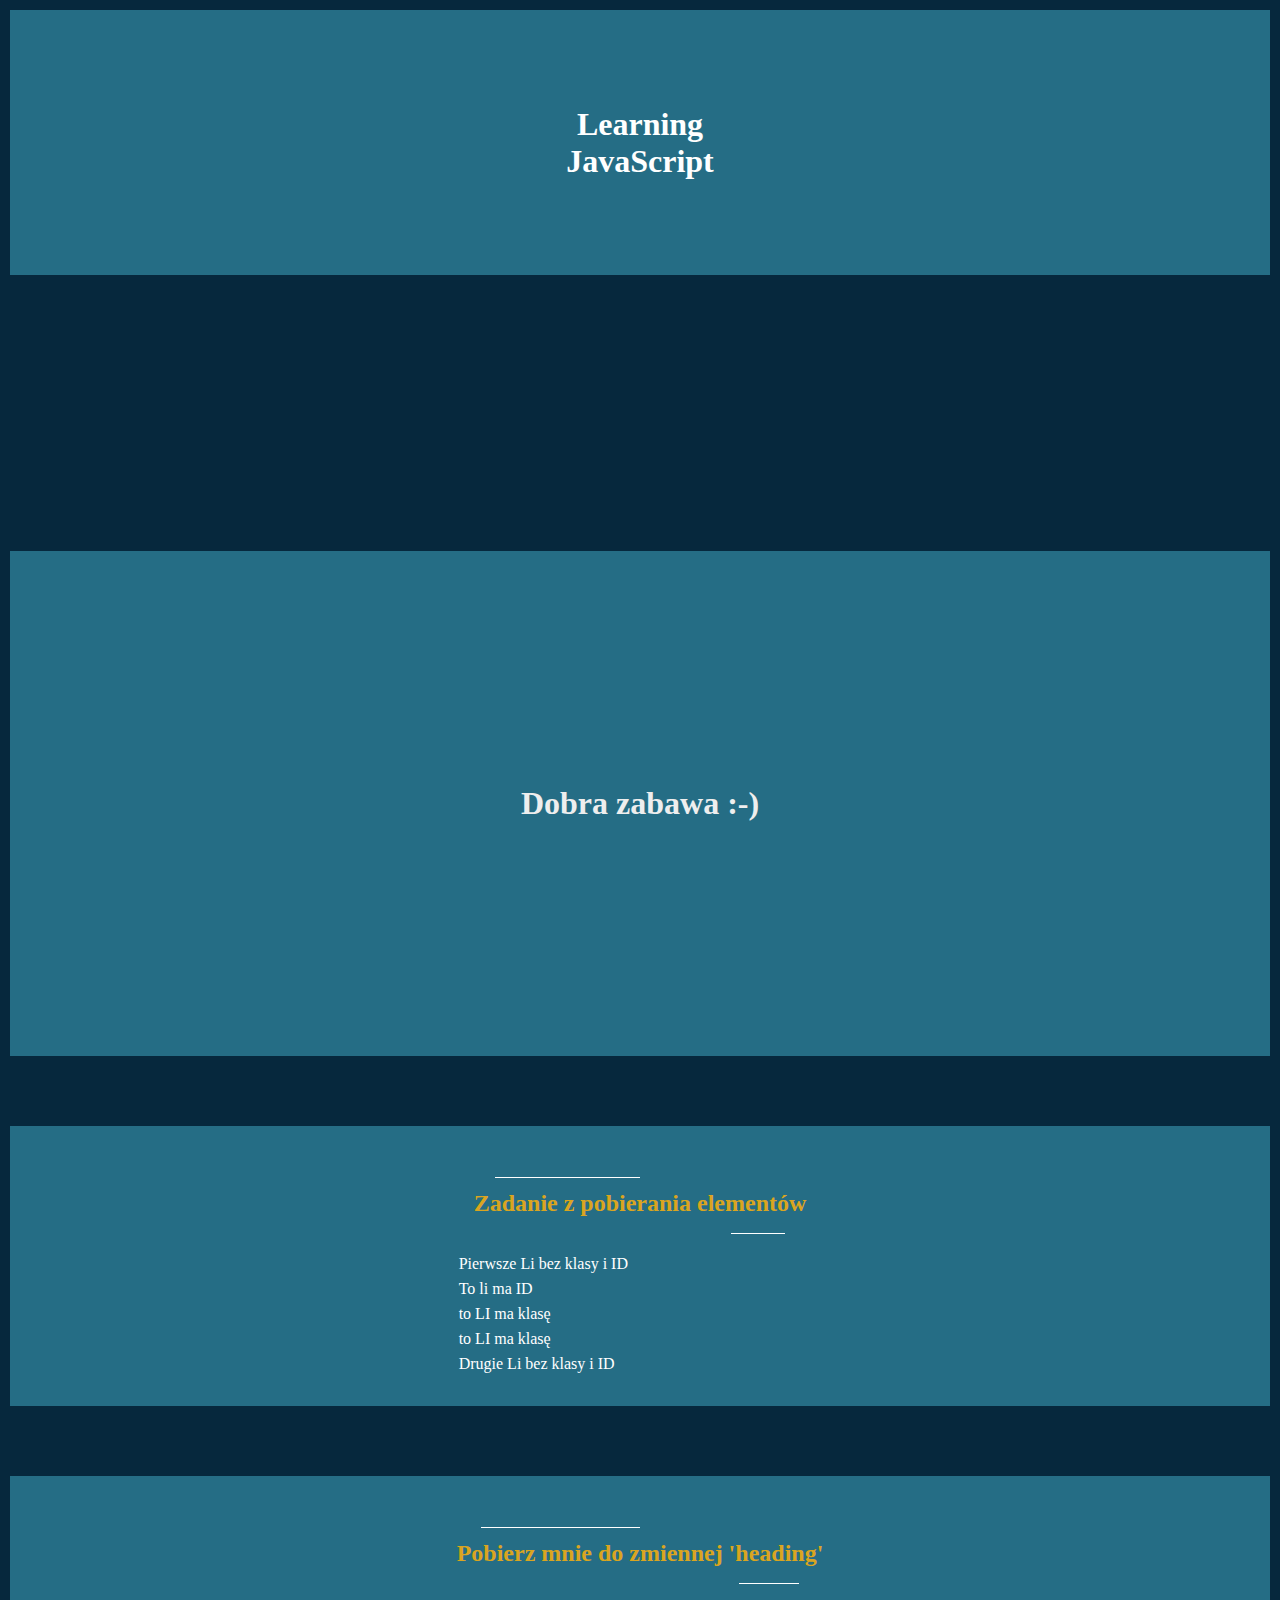
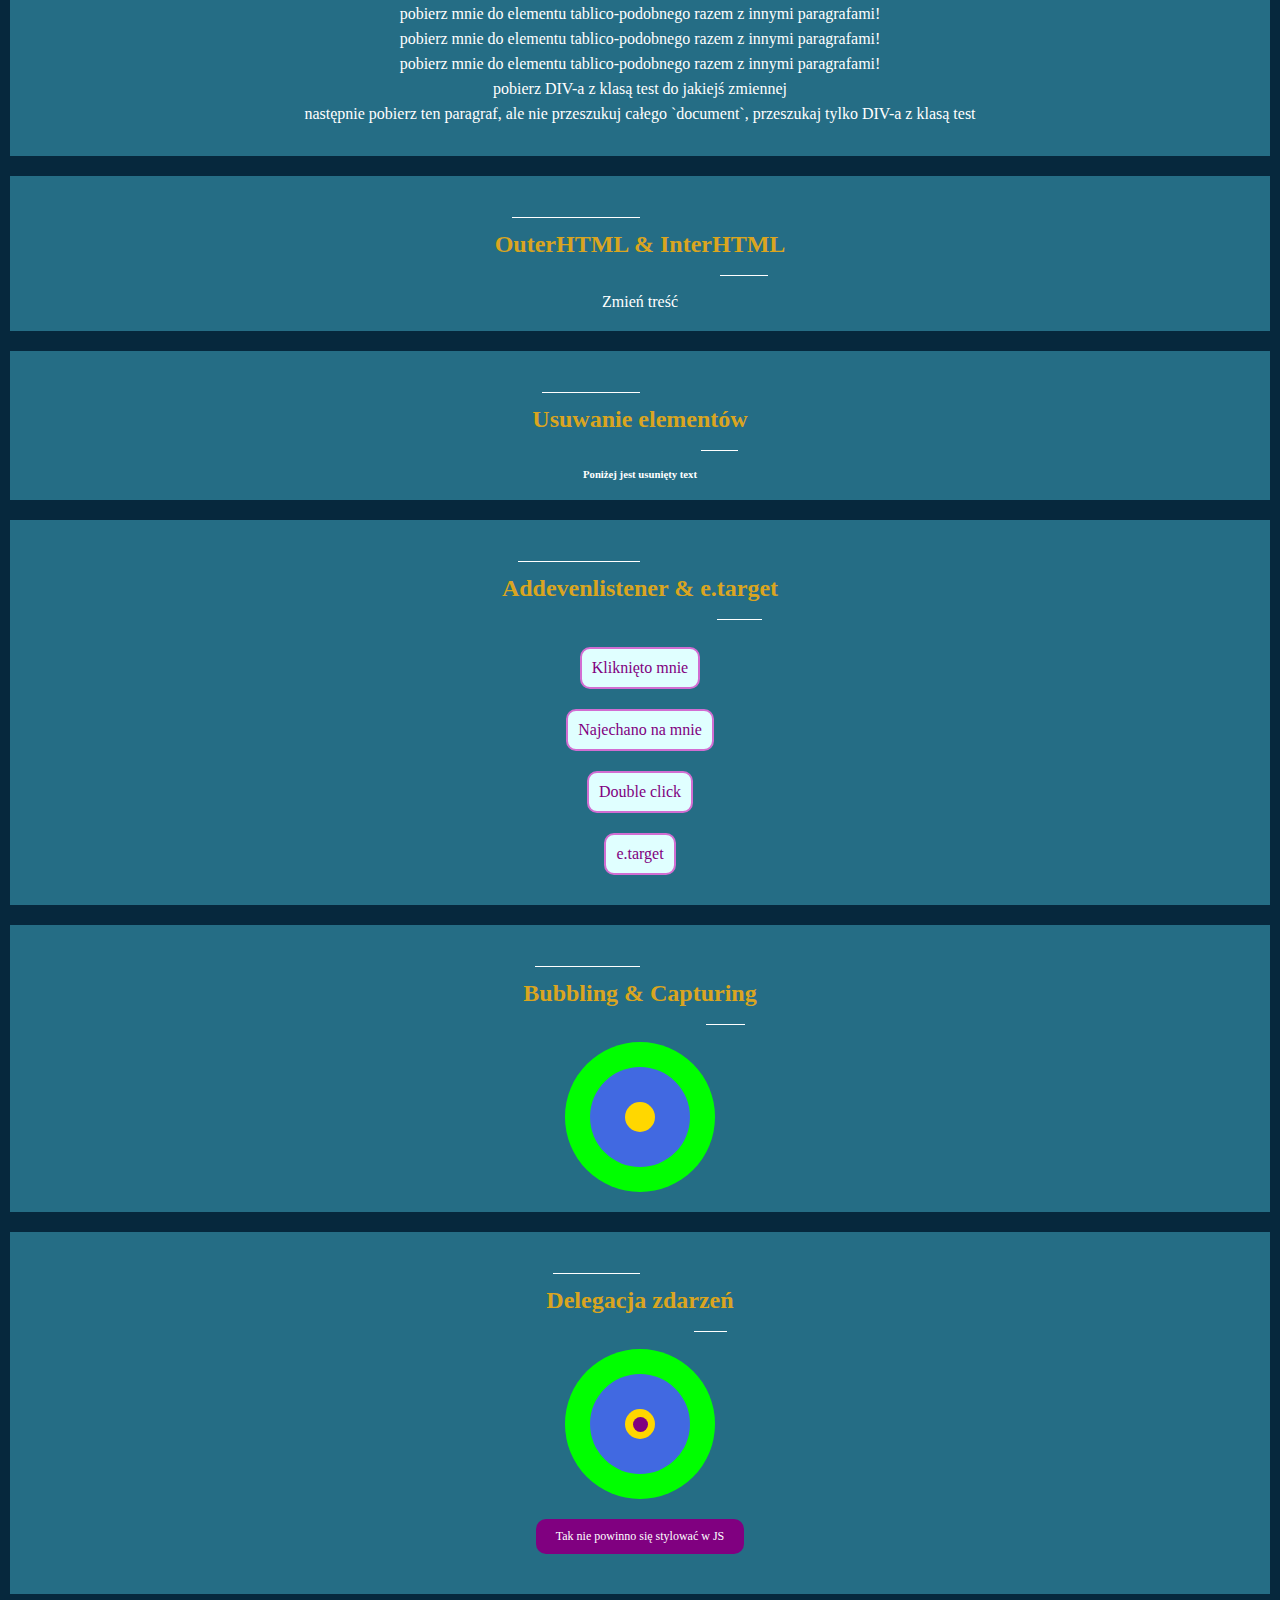
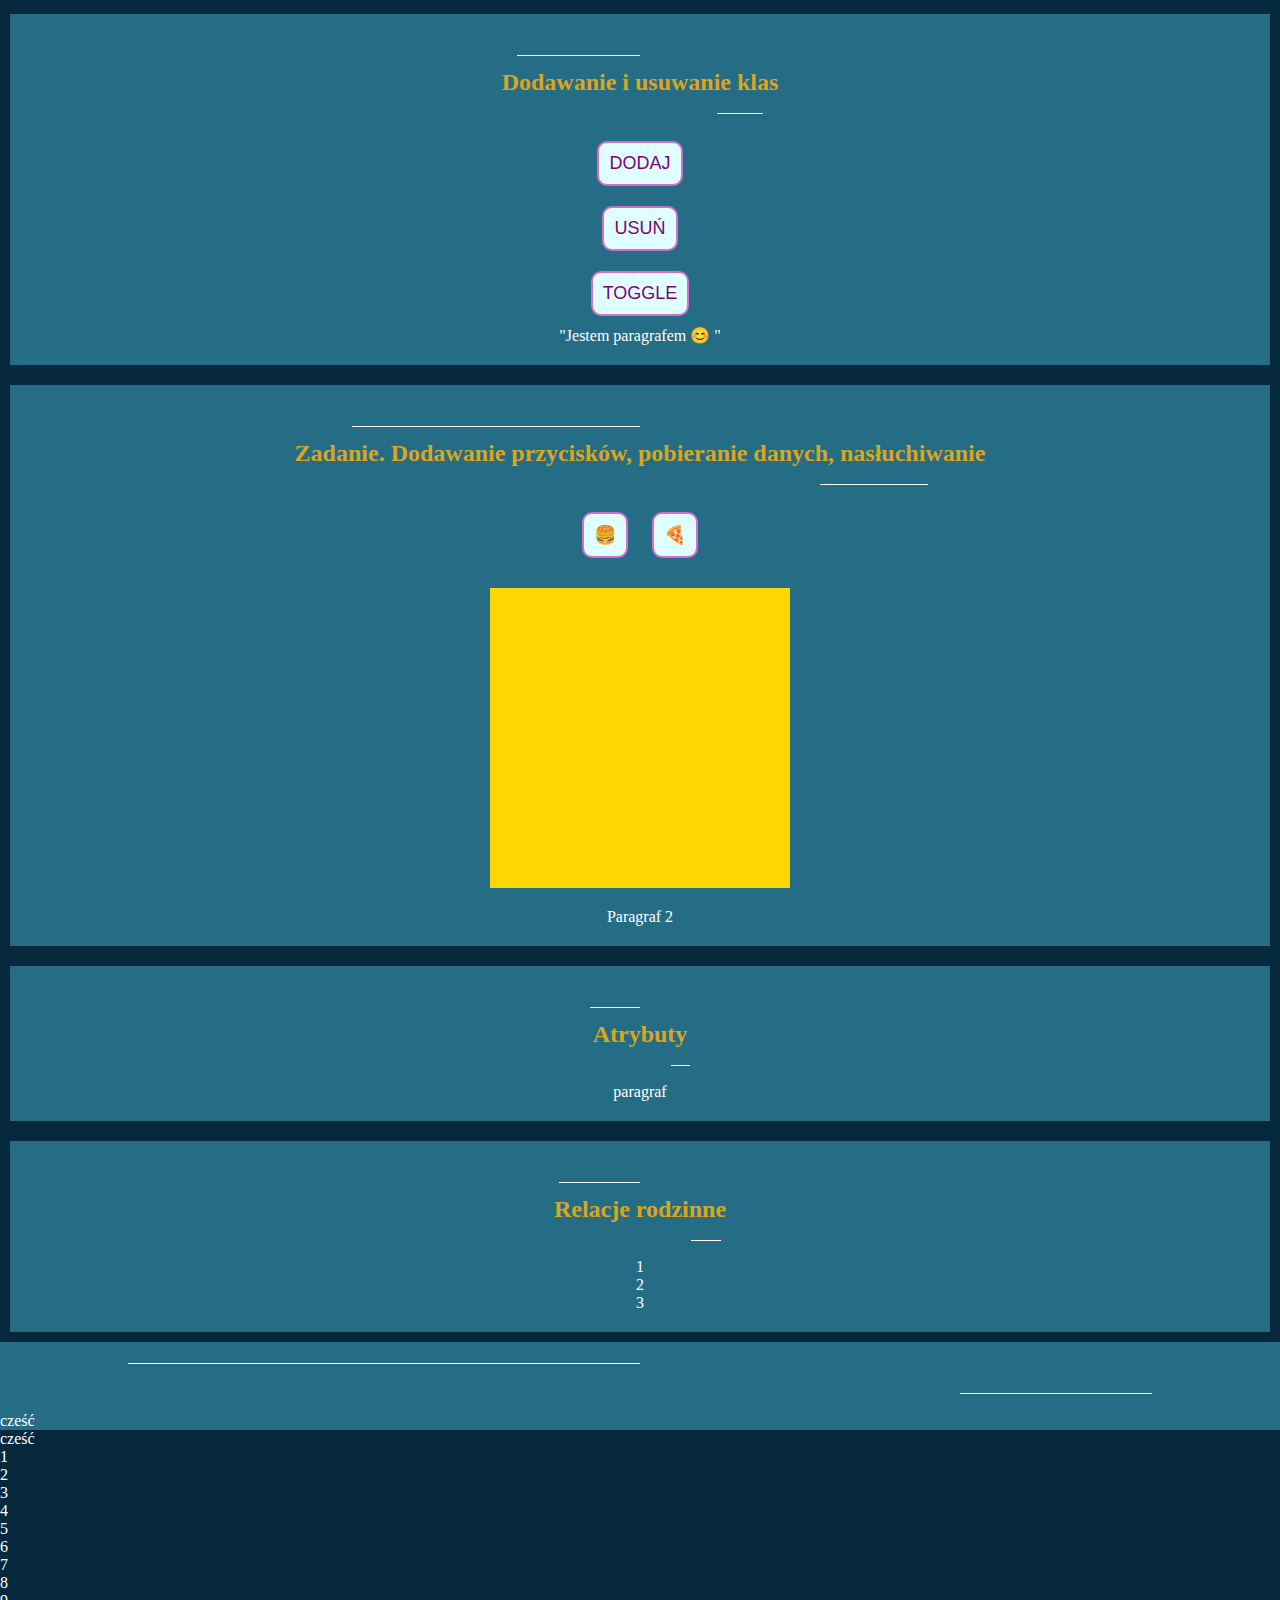
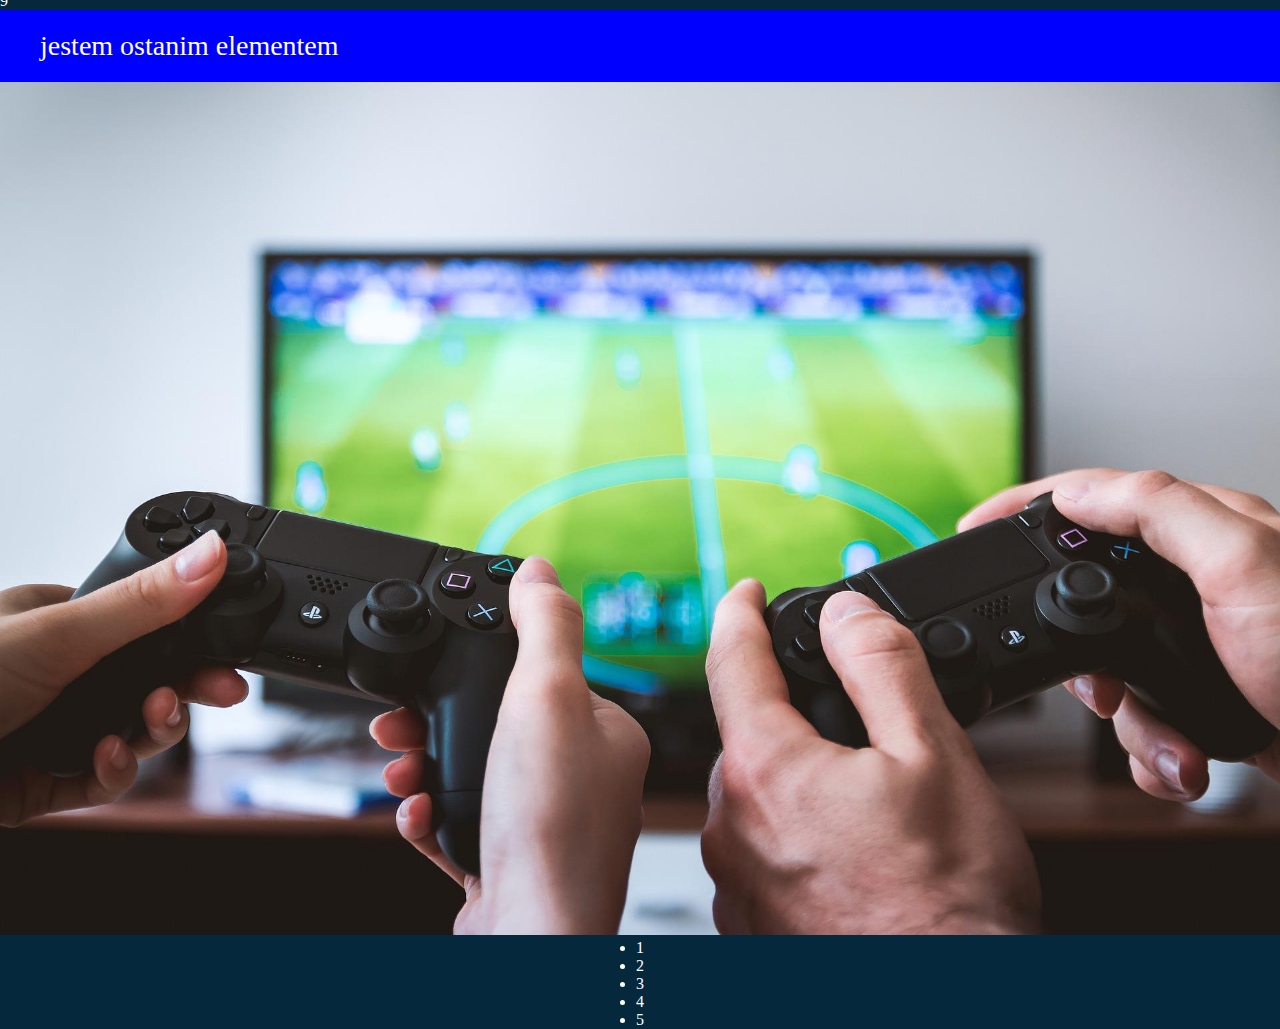
==== commit 85d1e27d: "Task 99 and 100" ====
--- a/index.html
+++ b/index.html
@@ -96,9 +96,19 @@
                 </div>
             </div>
         </div>
-     <div class="main__task10 section">
+        <div class="main__task10 section">
             <h2>Atrybuty</h2>
             <p class="ptask9" style="text-transform: uppercase;">paragraf</p>
+        </div>
+        <div class="main__task10 section">
+            <h2>Relacje rodzinne</h2>
+            <div class="grandparent">
+                <div class="parent">
+                    <div class="child">1</div>
+                    <div class="child middle-child">2</div>
+                    <div class="child">3</div>
+                </div>
+            </div>
         </div>
         <div class="div73"></div>
         <script src="./script.js"></script>
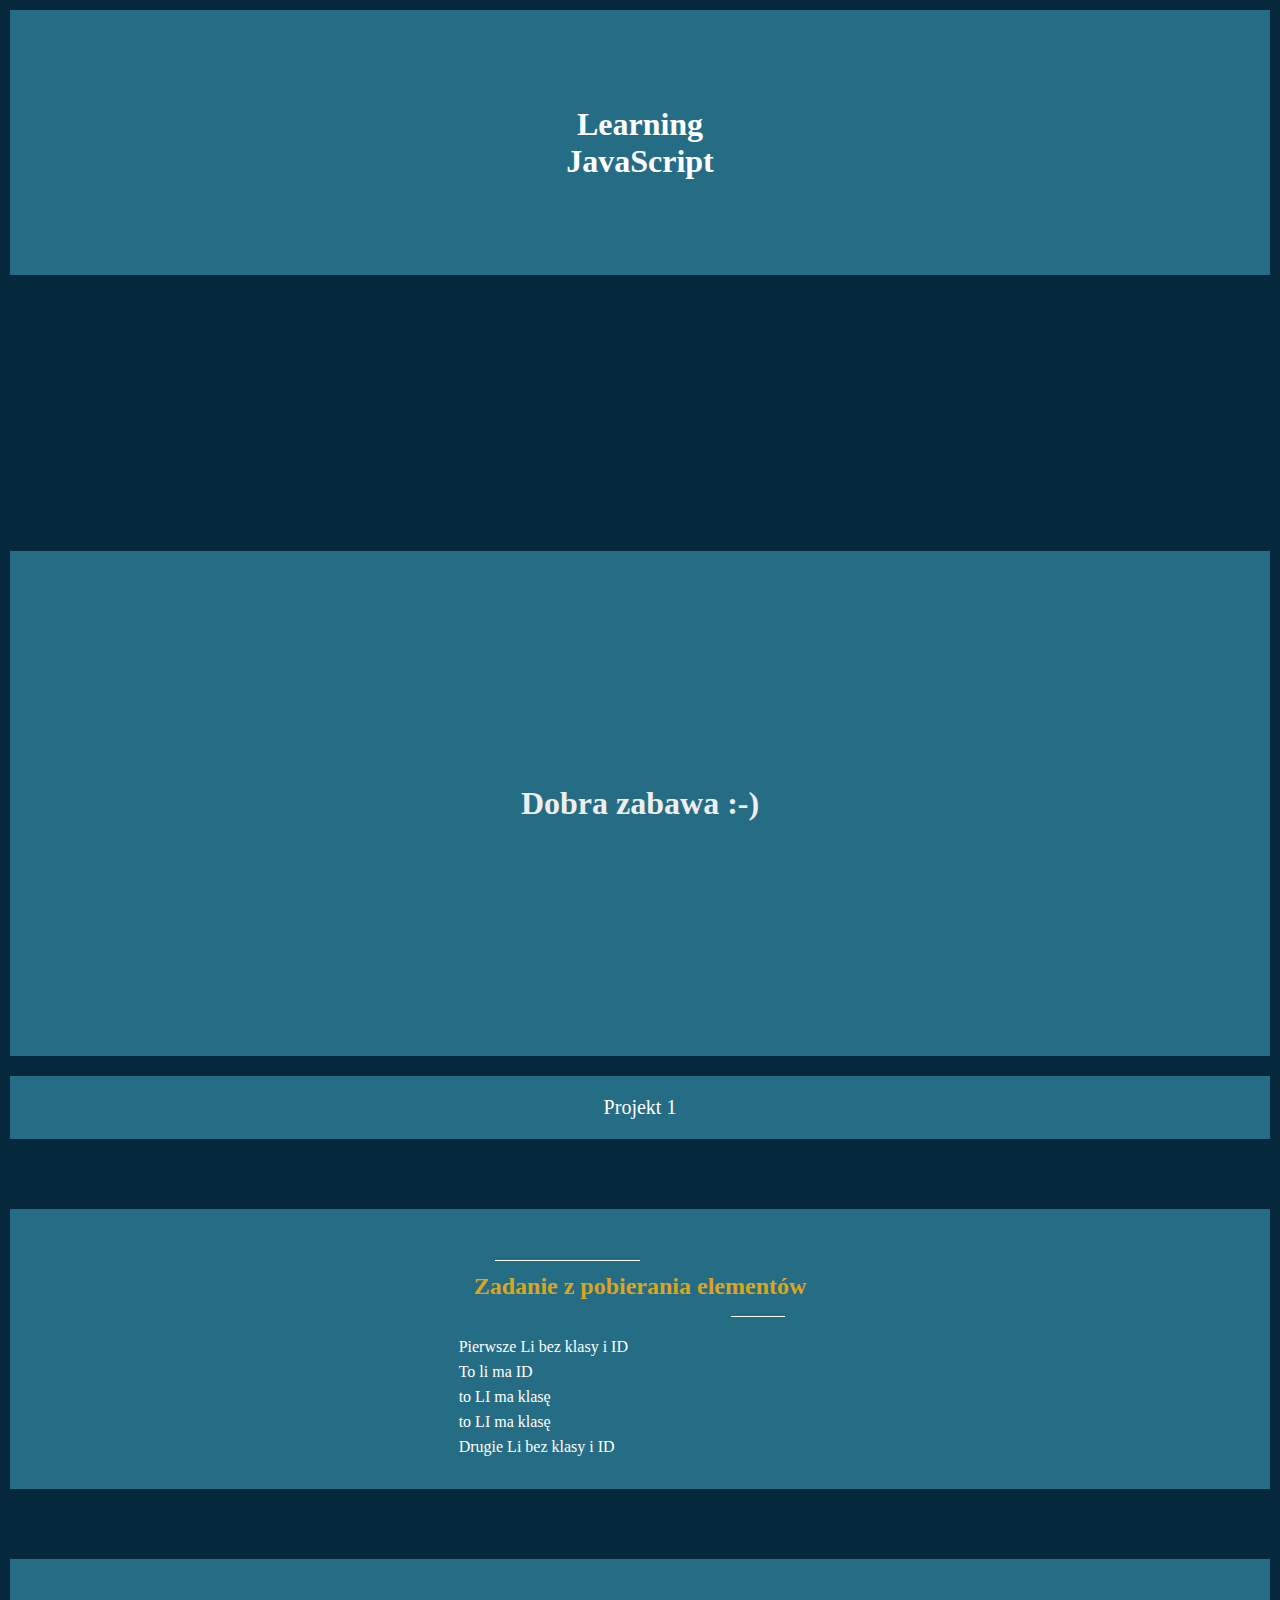
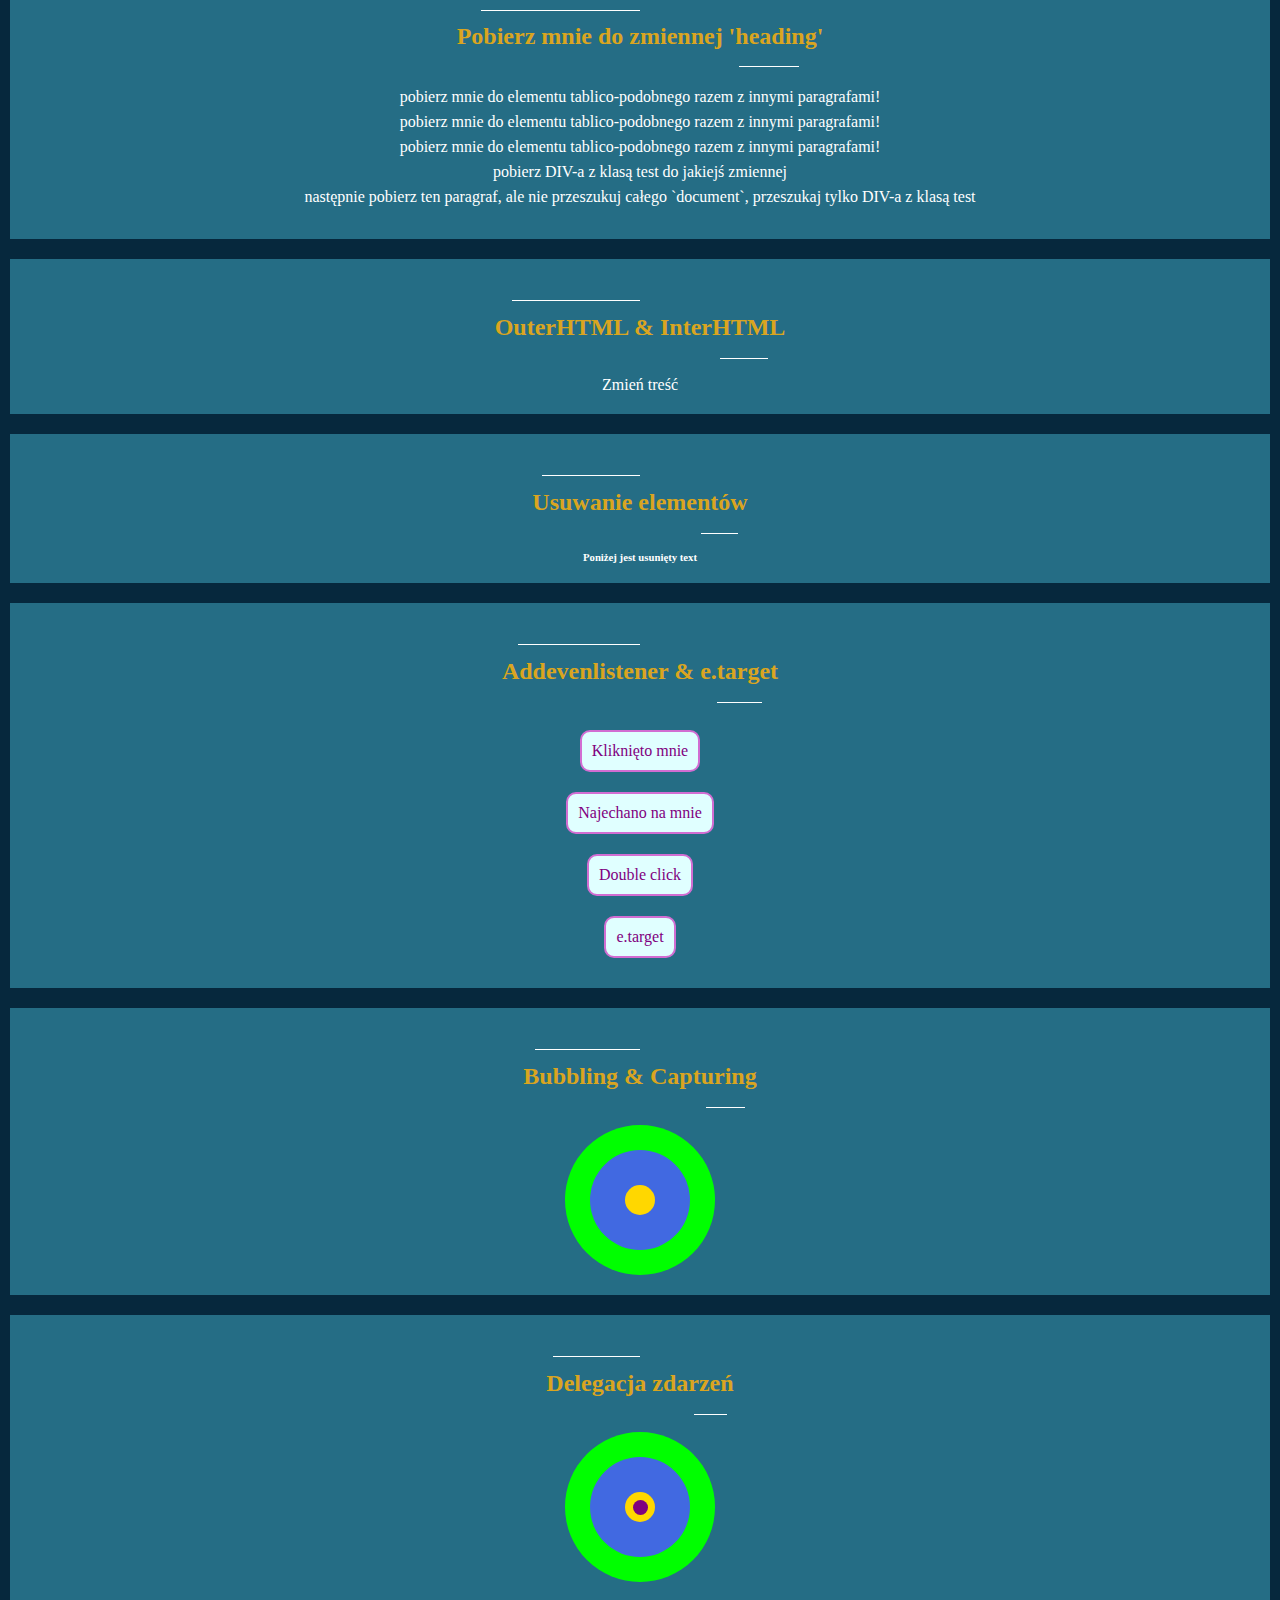
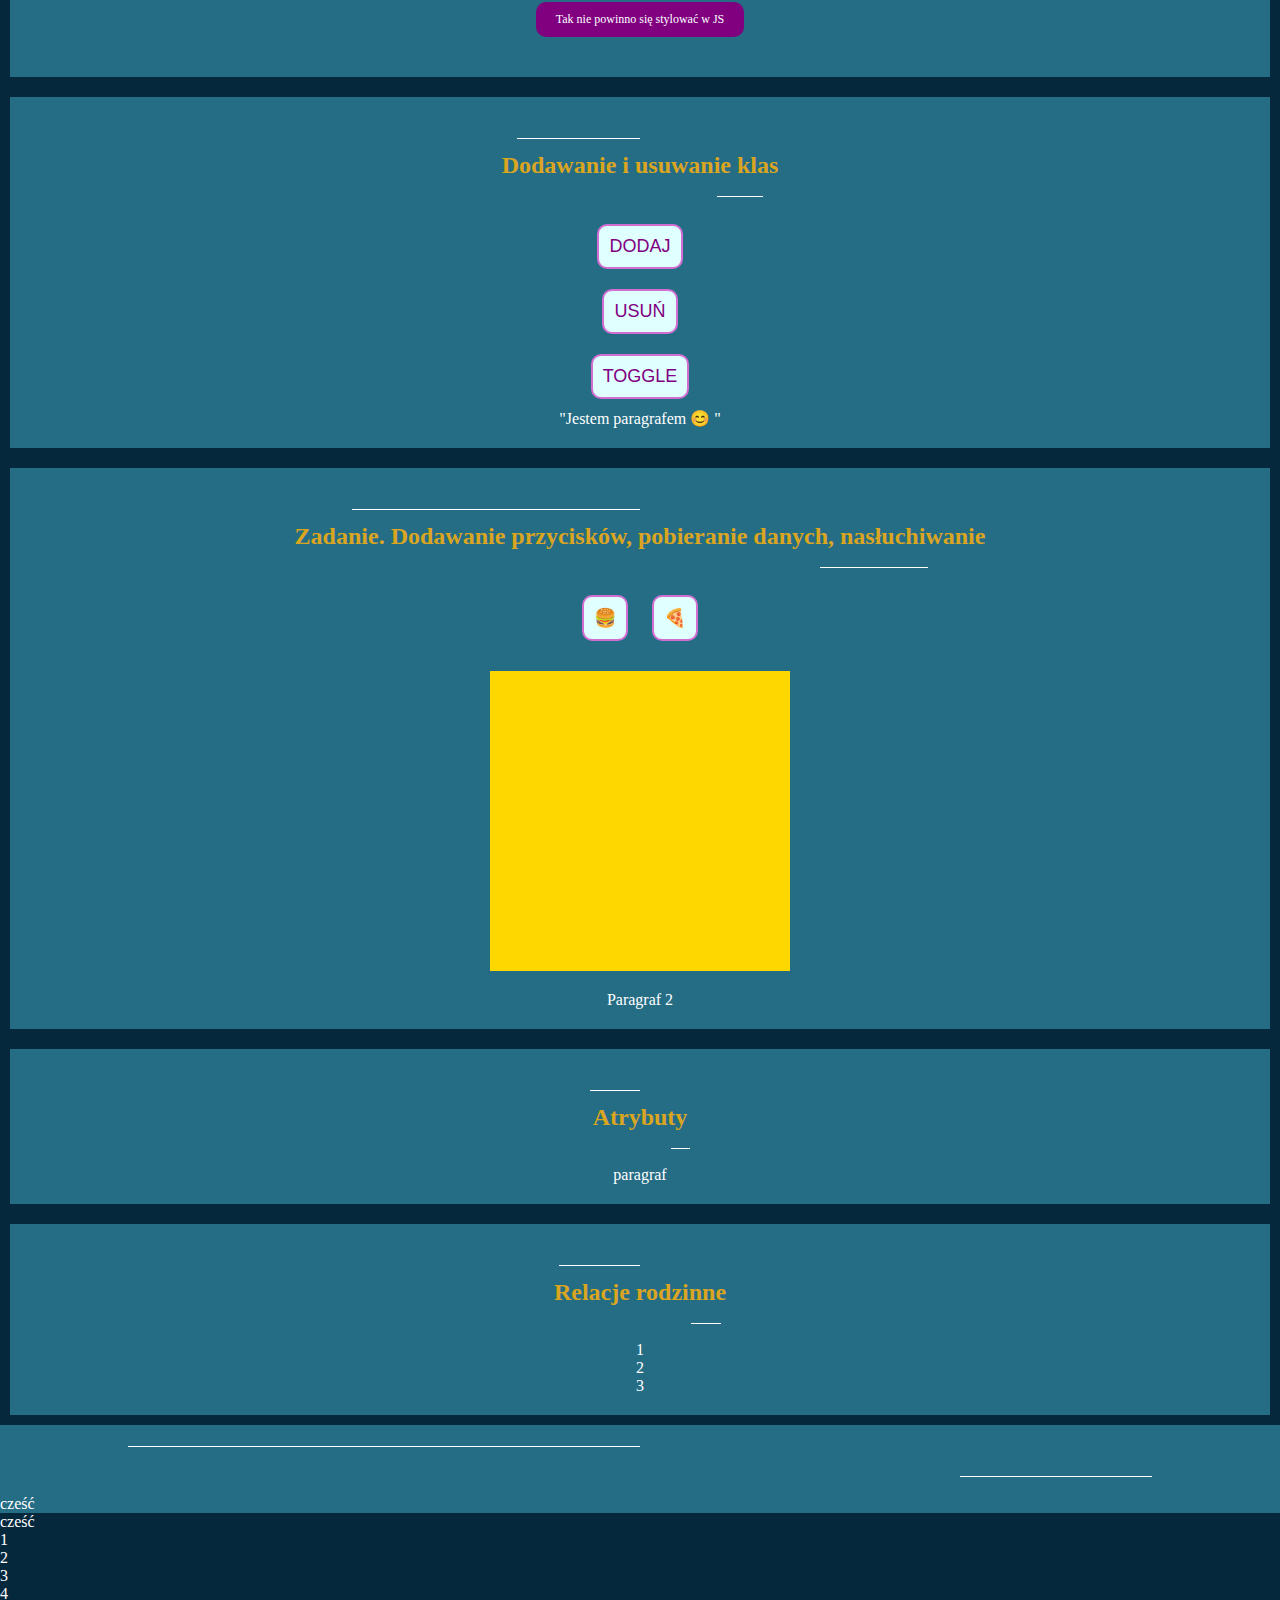
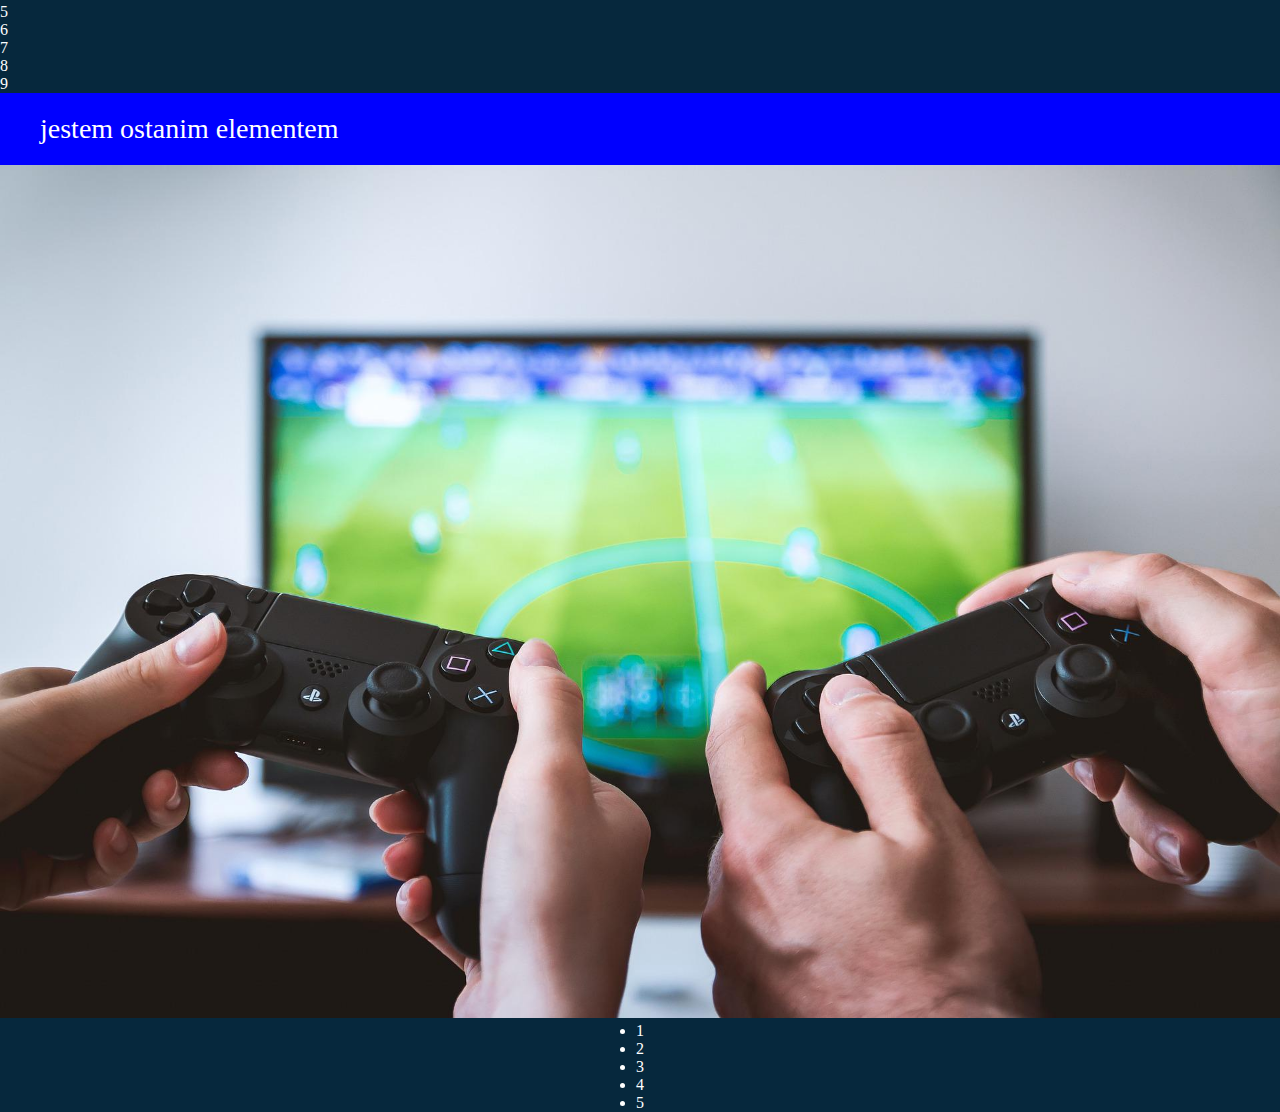
==== commit 3937bf08: "project 1" ====
--- a/index.html
+++ b/index.html
@@ -6,7 +6,7 @@
     <meta http-equiv="X-UA-Compatible" content="IE=edge">
     <meta name="viewport" content="width=device-width, initial-scale=1.0">
     <link rel="stylesheet" href="./css/style.css">
-    <title>Document</title>
+    <title>JavaScript</title>
 </head>
 
 <body>
@@ -17,6 +17,9 @@
     <main class="main">
         <div class="main__fun section">
             <h1>Dobra zabawa :-)</h1>
+        </div>
+        <div class="main__fun-project section">
+            <a href="./project_1.html">Projekt 1</a>
         </div>
         <div class="freespace"></div>
         <div class="main__task1 section">
@@ -111,7 +114,7 @@
             </div>
         </div>
         <div class="div73"></div>
-        <script src="./script.js"></script>
+        <script src="./js/script.js"></script>
 </body>
 
 </html>--- a/css/style.css
+++ b/css/style.css
@@ -69,6 +69,16 @@
   text-align: center;
 }
 
+.main__fun-project {
+  font-size: 20px;
+}
+
+.main__fun-project a {
+  color: #fff;
+  text-decoration: none;
+  cursor: pointer;
+}
+
 .main__task1, .main__task2 {
   padding: 30px;
   line-height: 25px;
